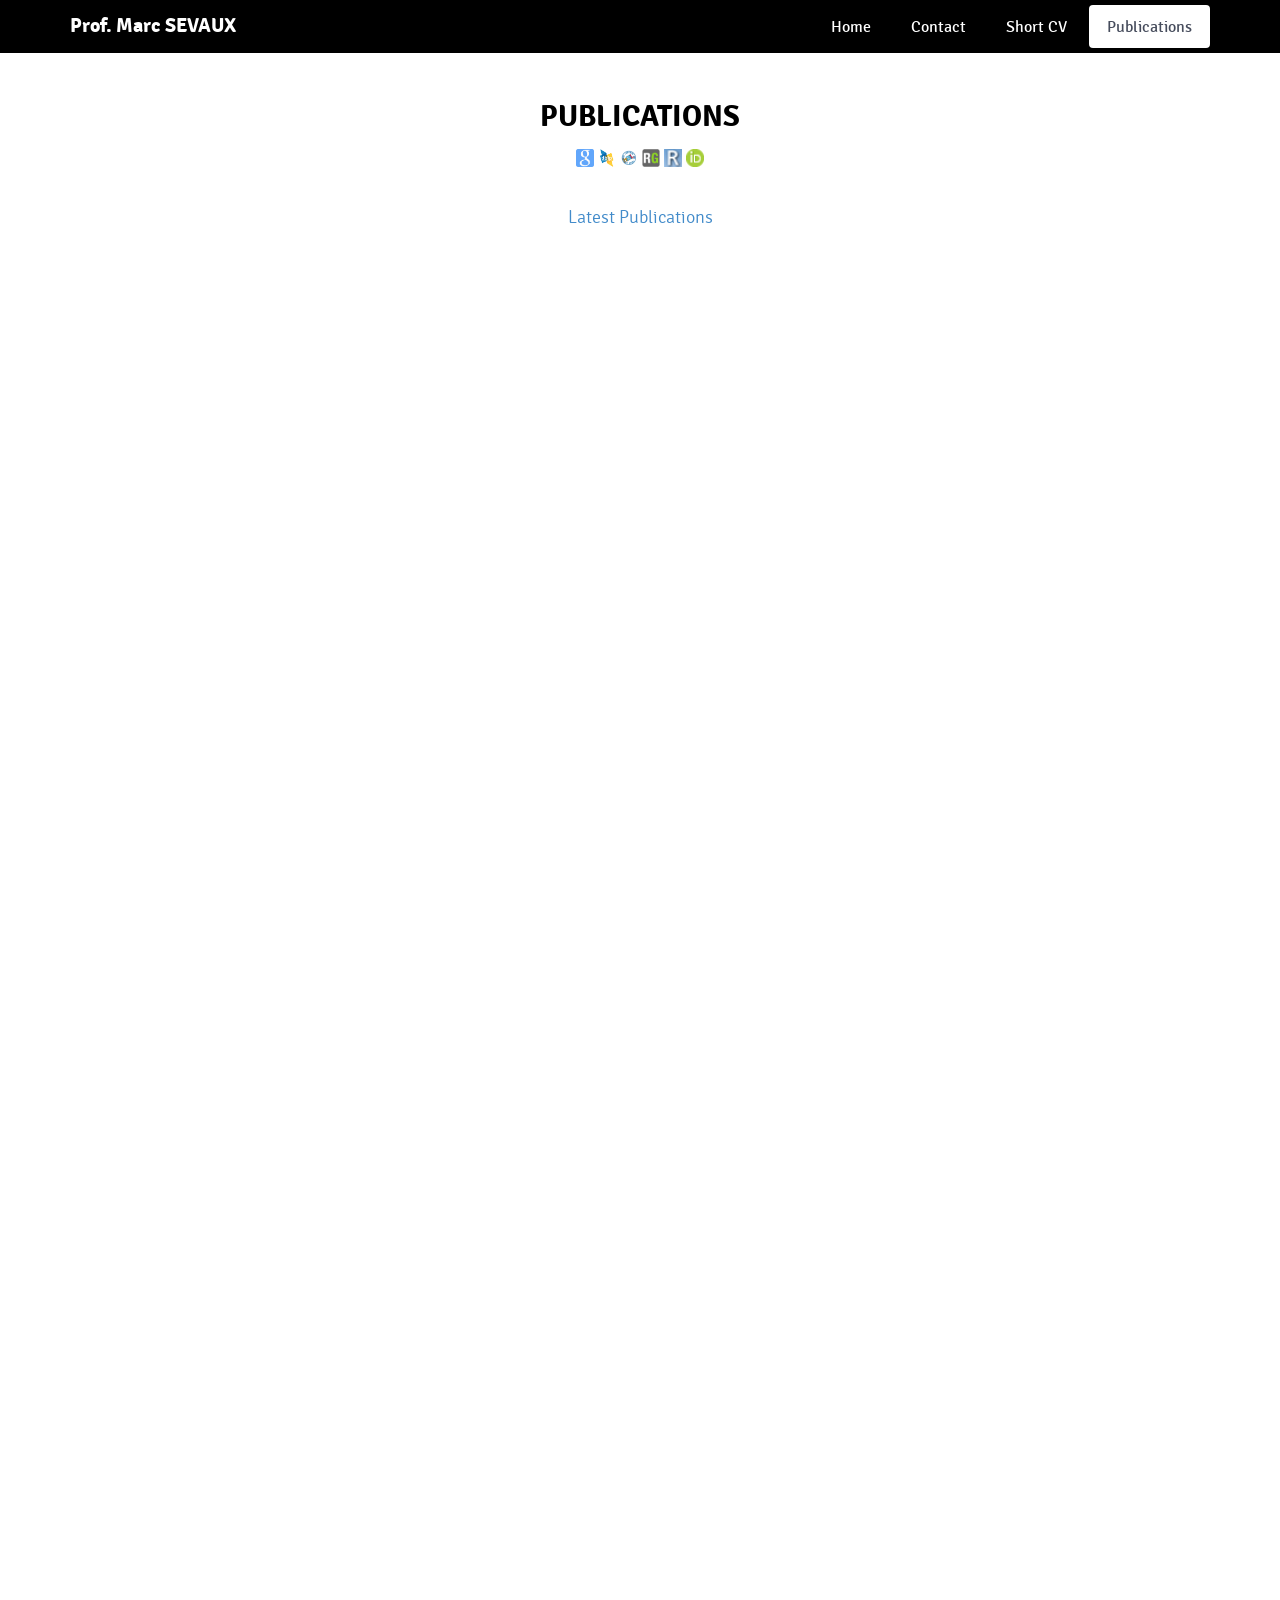
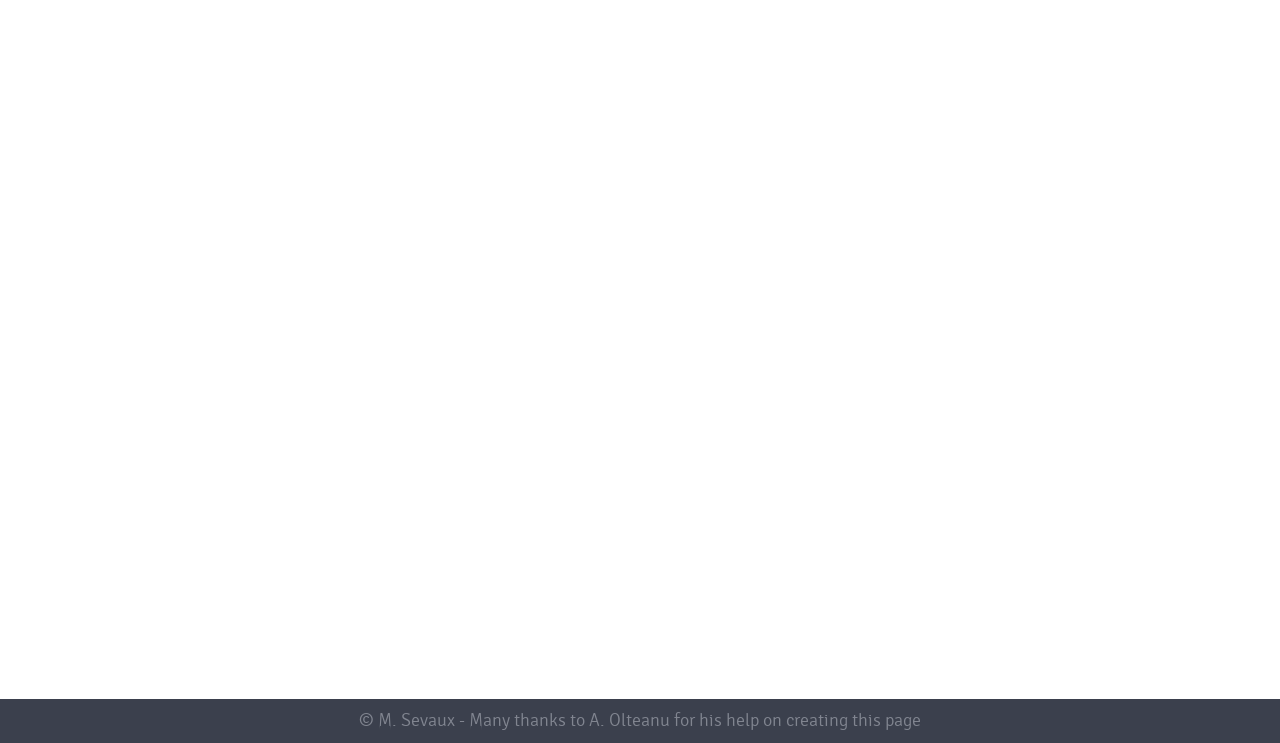
==== publications.html @ 7c914380 "Deploy static site with GitHub Pages" ====
<!DOCTYPE html>
<html lang="en">

    <head>

        <meta charset="utf-8">
        <meta http-equiv="X-UA-Compatible" content="IE=edge">
        <meta name="viewport" content="width=device-width, initial-scale=1">
        <title>Marc Sevaux (PhD)</title>

        <!-- CSS -->
        <link rel="stylesheet" href="assets/fonts/fonts.css">
        <link rel="stylesheet" href="assets/bootstrap/css/bootstrap.min.css">
        <link rel="stylesheet" href="assets/css/select2.css">
        <link rel="stylesheet" href="assets/css/gray.css">
        <link rel="stylesheet" href="assets/css/magnific-popup.css">
        <link rel="stylesheet" href="assets/css/form-elements.css">
        <link rel="stylesheet" href="assets/css/buttons.css">
        <link rel="stylesheet" href="assets/css/style.css">
        <link rel="stylesheet" href="assets/css/media-queries.css">

        <!-- HTML5 Shim and Respond.js IE8 support of HTML5 elements and media queries -->
        <!-- WARNING: Respond.js doesn't work if you view the page via file:// -->
        <!--[if lt IE 9]>
            <script src="https://oss.maxcdn.com/libs/html5shiv/3.7.0/html5shiv.js"></script>
            <script src="https://oss.maxcdn.com/libs/respond.js/1.4.2/respond.min.js"></script>
        <![endif]-->
          </head>

    <body>

		<!-- Top menu -->
		<nav>
			<div class="container">
				<div class="row">
					<div class="col-sm-4 nav-logo">
						<a href="index.html">Prof. Marc SEVAUX</a>
					</div>
					<div class="col-sm-8 nav-links">
						<a class="button-1" href="./index.html#about">Home</a>
						<a class="button-1" href="./index.html#map">Contact</a>
						<a class="button-1" href="./index.html#shortcv">Short CV</a>
						<a class="button-1 active" href="./index.html#publications">Publications</a>
						<div class="show-menu"><span></span></div>
					</div>
				</div>
			</div>
		</nav>

        
 		<!-- Publications -->
        <div class="publications-container">
	        <div class="container">
	            <div class="row">
	                <div class="col-sm-12 publications">
	                    <h2>Publications</h2>
                      <p>
                      <a href="http://scholar.google.fr/citations?hl=fr&user=kPSZuJUAAAAJ" title="Google Scholar" target="_blank"><img src="./assets/img/favicon-google-scholar.png" alt="" height="18" width="18"></a> <a href="http://www.informatik.uni-trier.de/%7Eley/pers/hd/s/Sevaux:Marc.html" title="Dblp" target="_blank"><img src="./assets/img/favicon-dblp.png" alt="" height="18" width="18"></a> <a href="https://cv.archives-ouvertes.fr/marc-sevaux" title="Hal" target="_blank"><img src="./assets/img/favicon-hal.png"alt="" height="18" width="18"></a> <a href="https://www.researchgate.net/profile/Marc_Sevaux/" title="Research Gate" target="_blank"><img src="./assets/img/favicon-research-gate.png" alt="" height="18" width="18"></a> <a href="http://www.researcherid.com/rid/B-6004-2009" title="ResearcherID" target ="_blank"><img src="./assets/img/researcherid.gif" alt="" height="18" width="18"></a> <a href="http://orcid.org/0000-0003-3855-9072" title="ORCID" target ="_blank"><img src="./assets/img/orcid.png" alt="" height="18" width="18"></a>
                      </p>
                      <p><a href="./index.html#publications" target =_blank>Latest Publications</a></p>
	                </div>
	            </div>

<iframe class="frame" seamless="seamless" frameborder="0" scrolling="yes" id="iframe"
  onload="javascript:resizeIframe(this);"
  src="https://haltools.archives-ouvertes.fr/Public/afficheRequetePubli.php?idHal=marc-sevaux&CB_ref_biblio=oui&langue=Anglais&tri_exp=annee_publi&tri_exp2=typdoc&tri_exp3=date_publi&ordre_aff=TA&Fen=Aff&css=../css/VisuCondenseSsCadre.css"
  style="height: 10000px;"></iframe>


	        </div>
        </div>
    
        <!-- Footer -->
        <footer>
	        <div class="container">
	            <div class="row">
	                <div class="col-sm-12 footer">
	                	<div class="footer-center">© M. Sevaux - Many thanks to A. Olteanu for his help on creating this page</div>
	                </div>
	            </div>
	        </div>
        </footer>
        
        <!-- Javascript -->
        <script src="assets/js/jquery-1.10.2.min.js"></script>
        <script src="assets/bootstrap/js/bootstrap.min.js"></script>
        <script src="assets/js/jquery.backstretch.min.js"></script>
        <script src="assets/js/masonry.pkgd.min.js"></script>
        <script src="assets/js/jquery.ui.map.min.js"></script>
        <script src="https://a.vimeocdn.com/js/froogaloop2.min.js"></script>
        <script src="assets/js/select2.min.js"></script>
        <script src="assets/js/jquery.gray.min.js"></script>
        <script src="assets/js/jquery.magnific-popup.min.js"></script>
        <script src="assets/js/scripts.js"></script>
        <script src="assets/js/retina-1.1.0.min.js"></script>
		<!--[if lt IE 10]>
            <script src="assets/js/placeholder.js"></script>
        <![endif]-->

    </body>

</html>
---- assets/fonts/fonts.css ----
/* Generated by Font Squirrel (http://www.fontsquirrel.com) on May 16, 2014 */



@font-face {
    font-family: 'signikabold';
    src: url('signika-bold-webfont.eot');
    src: url('signika-bold-webfont.eot?#iefix') format('embedded-opentype'),
         url('signika-bold-webfont.woff') format('woff'),
         url('signika-bold-webfont.ttf') format('truetype'),
         url('signika-bold-webfont.svg#signikabold') format('svg');
    font-weight: normal;
    font-style: normal;

}




@font-face {
    font-family: 'signikalight';
    src: url('signika-light-webfont.eot');
    src: url('signika-light-webfont.eot?#iefix') format('embedded-opentype'),
         url('signika-light-webfont.woff') format('woff'),
         url('signika-light-webfont.ttf') format('truetype'),
         url('signika-light-webfont.svg#signikalight') format('svg');
    font-weight: normal;
    font-style: normal;

}




@font-face {
    font-family: 'signikaregular';
    src: url('signika-regular-webfont.eot');
    src: url('signika-regular-webfont.eot?#iefix') format('embedded-opentype'),
         url('signika-regular-webfont.woff') format('woff'),
         url('signika-regular-webfont.ttf') format('truetype'),
         url('signika-regular-webfont.svg#signikaregular') format('svg');
    font-weight: normal;
    font-style: normal;

}




@font-face {
    font-family: 'signikasemibold';
    src: url('signika-semibold-webfont.eot');
    src: url('signika-semibold-webfont.eot?#iefix') format('embedded-opentype'),
         url('signika-semibold-webfont.woff') format('woff'),
         url('signika-semibold-webfont.ttf') format('truetype'),
         url('signika-semibold-webfont.svg#signikasemibold') format('svg');
    font-weight: normal;
    font-style: normal;

}
---- assets/css/select2.css ----
/*
Version: 3.4.8 Timestamp: Thu May  1 09:50:32 EDT 2014
*/
.select2-container {
    margin: 0;
    position: relative;
    display: inline-block;
    /* inline-block for ie7 */
    zoom: 1;
    *display: inline;
    vertical-align: middle;
}

.select2-container,
.select2-drop,
.select2-search,
.select2-search input {
  /*
    Force border-box so that % widths fit the parent
    container without overlap because of margin/padding.
    More Info : http://www.quirksmode.org/css/box.html
  */
  -webkit-box-sizing: border-box; /* webkit */
     -moz-box-sizing: border-box; /* firefox */
          box-sizing: border-box; /* css3 */
}

.select2-container .select2-choice {
    display: block;
    height: 26px;
    padding: 0 0 0 8px;
    overflow: hidden;
    position: relative;

    border: 1px solid #aaa;
    white-space: nowrap;
    line-height: 26px;
    color: #444;
    text-decoration: none;

    border-radius: 4px;

    background-clip: padding-box;

    -webkit-touch-callout: none;
      -webkit-user-select: none;
         -moz-user-select: none;
          -ms-user-select: none;
              user-select: none;

    background-color: #fff;
    background-image: -webkit-gradient(linear, left bottom, left top, color-stop(0, #eee), color-stop(0.5, #fff));
    background-image: -webkit-linear-gradient(center bottom, #eee 0%, #fff 50%);
    background-image: -moz-linear-gradient(center bottom, #eee 0%, #fff 50%);
    filter: progid:DXImageTransform.Microsoft.gradient(startColorstr = '#ffffff', endColorstr = '#eeeeee', GradientType = 0);
    background-image: linear-gradient(to top, #eee 0%, #fff 50%);
}

.select2-container.select2-drop-above .select2-choice {
    border-bottom-color: #aaa;

    border-radius: 0 0 4px 4px;

    background-image: -webkit-gradient(linear, left bottom, left top, color-stop(0, #eee), color-stop(0.9, #fff));
    background-image: -webkit-linear-gradient(center bottom, #eee 0%, #fff 90%);
    background-image: -moz-linear-gradient(center bottom, #eee 0%, #fff 90%);
    filter: progid:DXImageTransform.Microsoft.gradient(startColorstr='#ffffff', endColorstr='#eeeeee', GradientType=0);
    background-image: linear-gradient(to bottom, #eee 0%, #fff 90%);
}

.select2-container.select2-allowclear .select2-choice .select2-chosen {
    margin-right: 42px;
}

.select2-container .select2-choice > .select2-chosen {
    margin-right: 26px;
    display: block;
    overflow: hidden;

    white-space: nowrap;

    text-overflow: ellipsis;
    float: none;
    width: auto;
}

.select2-container .select2-choice abbr {
    display: none;
    width: 12px;
    height: 12px;
    position: absolute;
    right: 24px;
    top: 8px;

    font-size: 1px;
    text-decoration: none;

    border: 0;
    background: url('../img/select2.png') right top no-repeat;
    cursor: pointer;
    outline: 0;
}

.select2-container.select2-allowclear .select2-choice abbr {
    display: inline-block;
}

.select2-container .select2-choice abbr:hover {
    background-position: right -11px;
    cursor: pointer;
}

.select2-drop-mask {
    border: 0;
    margin: 0;
    padding: 0;
    position: fixed;
    left: 0;
    top: 0;
    min-height: 100%;
    min-width: 100%;
    height: auto;
    width: auto;
    opacity: 0;
    z-index: 9998;
    /* styles required for IE to work */
    background-color: #fff;
    filter: alpha(opacity=0);
}

.select2-drop {
    width: 100%;
    margin-top: -1px;
    position: absolute;
    z-index: 9999;
    top: 100%;

    background: #fff;
    color: #000;
    border: 1px solid #aaa;
    border-top: 0;

    border-radius: 0 0 4px 4px;

    -webkit-box-shadow: 0 4px 5px rgba(0, 0, 0, .15);
            box-shadow: 0 4px 5px rgba(0, 0, 0, .15);
}

.select2-drop.select2-drop-above {
    margin-top: 1px;
    border-top: 1px solid #aaa;
    border-bottom: 0;

    border-radius: 4px 4px 0 0;

    -webkit-box-shadow: 0 -4px 5px rgba(0, 0, 0, .15);
            box-shadow: 0 -4px 5px rgba(0, 0, 0, .15);
}

.select2-drop-active {
    border: 1px solid #5897fb;
    border-top: none;
}

.select2-drop.select2-drop-above.select2-drop-active {
    border-top: 1px solid #5897fb;
}

.select2-drop-auto-width {
    border-top: 1px solid #aaa;
    width: auto;
}

.select2-drop-auto-width .select2-search {
    padding-top: 4px;
}

.select2-container .select2-choice .select2-arrow {
    display: inline-block;
    width: 18px;
    height: 100%;
    position: absolute;
    right: 0;
    top: 0;

    border-left: 1px solid #aaa;
    border-radius: 0 4px 4px 0;

    background-clip: padding-box;

    background: #ccc;
    background-image: -webkit-gradient(linear, left bottom, left top, color-stop(0, #ccc), color-stop(0.6, #eee));
    background-image: -webkit-linear-gradient(center bottom, #ccc 0%, #eee 60%);
    background-image: -moz-linear-gradient(center bottom, #ccc 0%, #eee 60%);
    filter: progid:DXImageTransform.Microsoft.gradient(startColorstr = '#eeeeee', endColorstr = '#cccccc', GradientType = 0);
    background-image: linear-gradient(to top, #ccc 0%, #eee 60%);
}

.select2-container .select2-choice .select2-arrow b {
    display: block;
    width: 100%;
    height: 100%;
    background: url('../img/select2.png') no-repeat 0 1px;
}

.select2-search {
    display: inline-block;
    width: 100%;
    min-height: 26px;
    margin: 0;
    padding-left: 4px;
    padding-right: 4px;

    position: relative;
    z-index: 10000;

    white-space: nowrap;
}

.select2-search input {
    width: 100%;
    height: auto !important;
    min-height: 26px;
    padding: 4px 20px 4px 5px;
    margin: 0;

    outline: 0;
    font-family: sans-serif;
    font-size: 1em;

    border: 1px solid #aaa;
    border-radius: 0;

    -webkit-box-shadow: none;
            box-shadow: none;

    background: #fff url('../img/select2.png') no-repeat 100% -22px;
    background: url('../img/select2.png') no-repeat 100% -22px, -webkit-gradient(linear, left bottom, left top, color-stop(0.85, #fff), color-stop(0.99, #eee));
    background: url('../img/select2.png') no-repeat 100% -22px, -webkit-linear-gradient(center bottom, #fff 85%, #eee 99%);
    background: url('../img/select2.png') no-repeat 100% -22px, -moz-linear-gradient(center bottom, #fff 85%, #eee 99%);
    background: url('../img/select2.png') no-repeat 100% -22px, linear-gradient(to bottom, #fff 85%, #eee 99%) 0 0;
}

.select2-drop.select2-drop-above .select2-search input {
    margin-top: 4px;
}

.select2-search input.select2-active {
    background: #fff url('../img/select2-spinner.gif') no-repeat 100%;
    background: url('../img/select2-spinner.gif') no-repeat 100%, -webkit-gradient(linear, left bottom, left top, color-stop(0.85, #fff), color-stop(0.99, #eee));
    background: url('../img/select2-spinner.gif') no-repeat 100%, -webkit-linear-gradient(center bottom, #fff 85%, #eee 99%);
    background: url('../img/select2-spinner.gif') no-repeat 100%, -moz-linear-gradient(center bottom, #fff 85%, #eee 99%);
    background: url('../img/select2-spinner.gif') no-repeat 100%, linear-gradient(to bottom, #fff 85%, #eee 99%) 0 0;
}

.select2-container-active .select2-choice,
.select2-container-active .select2-choices {
    border: 1px solid #5897fb;
    outline: none;
//
    -webkit-box-shadow: 0 0 5px rgba(0, 0, 0, .3);
            box-shadow: 0 0 5px rgba(0, 0, 0, .3);
}

.select2-dropdown-open .select2-choice {
    border-bottom-color: transparent;
    -webkit-box-shadow: 0 1px 0 #fff inset;
            box-shadow: 0 1px 0 #fff inset;

    border-bottom-left-radius: 0;
    border-bottom-right-radius: 0;

    background-color: #eee;
    background-image: -webkit-gradient(linear, left bottom, left top, color-stop(0, #fff), color-stop(0.5, #eee));
    background-image: -webkit-linear-gradient(center bottom, #fff 0%, #eee 50%);
    background-image: -moz-linear-gradient(center bottom, #fff 0%, #eee 50%);
    filter: progid:DXImageTransform.Microsoft.gradient(startColorstr='#eeeeee', endColorstr='#ffffff', GradientType=0);
    background-image: linear-gradient(to top, #fff 0%, #eee 50%);
}

.select2-dropdown-open.select2-drop-above .select2-choice,
.select2-dropdown-open.select2-drop-above .select2-choices {
    border: 1px solid #5897fb;
    border-top-color: transparent;

    background-image: -webkit-gradient(linear, left top, left bottom, color-stop(0, #fff), color-stop(0.5, #eee));
    background-image: -webkit-linear-gradient(center top, #fff 0%, #eee 50%);
    background-image: -moz-linear-gradient(center top, #fff 0%, #eee 50%);
    filter: progid:DXImageTransform.Microsoft.gradient(startColorstr='#eeeeee', endColorstr='#ffffff', GradientType=0);
    background-image: linear-gradient(to bottom, #fff 0%, #eee 50%);
}

.select2-dropdown-open .select2-choice .select2-arrow {
    background: transparent;
    border-left: none;
    filter: none;
}
.select2-dropdown-open .select2-choice .select2-arrow b {
    background-position: -18px 1px;
}

.select2-hidden-accessible {
    border: 0;
    clip: rect(0 0 0 0);
    height: 1px;
    margin: -1px;
    overflow: hidden;
    padding: 0;
    position: absolute;
    width: 1px;
}

/* results */
.select2-results {
    max-height: 200px;
    padding: 0 0 0 4px;
    margin: 4px 4px 4px 0;
    position: relative;
    overflow-x: hidden;
    overflow-y: auto;
    -webkit-tap-highlight-color: rgba(0, 0, 0, 0);
}

.select2-results ul.select2-result-sub {
    margin: 0;
    padding-left: 0;
}

.select2-results li {
    list-style: none;
    display: list-item;
    background-image: none;
}

.select2-results li.select2-result-with-children > .select2-result-label {
    font-weight: bold;
}

.select2-results .select2-result-label {
    padding: 3px 7px 4px;
    margin: 0;
    cursor: pointer;

    min-height: 1em;

    -webkit-touch-callout: none;
      -webkit-user-select: none;
         -moz-user-select: none;
          -ms-user-select: none;
              user-select: none;
}

.select2-results-dept-1 .select2-result-label { padding-left: 20px }
.select2-results-dept-2 .select2-result-label { padding-left: 40px }
.select2-results-dept-3 .select2-result-label { padding-left: 60px }
.select2-results-dept-4 .select2-result-label { padding-left: 80px }
.select2-results-dept-5 .select2-result-label { padding-left: 100px }
.select2-results-dept-6 .select2-result-label { padding-left: 110px }
.select2-results-dept-7 .select2-result-label { padding-left: 120px }

.select2-results .select2-highlighted {
    background: #3875d7;
    color: #fff;
}

.select2-results li em {
    background: #feffde;
    font-style: normal;
}

.select2-results .select2-highlighted em {
    background: transparent;
}

.select2-results .select2-highlighted ul {
    background: #fff;
    color: #000;
}


.select2-results .select2-no-results,
.select2-results .select2-searching,
.select2-results .select2-selection-limit {
    background: #f4f4f4;
    display: list-item;
    padding-left: 5px;
}

/*
disabled look for disabled choices in the results dropdown
*/
.select2-results .select2-disabled.select2-highlighted {
    color: #666;
    background: #f4f4f4;
    display: list-item;
    cursor: default;
}
.select2-results .select2-disabled {
  background: #f4f4f4;
  display: list-item;
  cursor: default;
}

.select2-results .select2-selected {
    display: none;
}

.select2-more-results.select2-active {
    background: #f4f4f4 url('../img/select2-spinner.gif') no-repeat 100%;
}

.select2-more-results {
    background: #f4f4f4;
    display: list-item;
}

/* disabled styles */

.select2-container.select2-container-disabled .select2-choice {
    background-color: #f4f4f4;
    background-image: none;
    border: 1px solid #ddd;
    cursor: default;
}

.select2-container.select2-container-disabled .select2-choice .select2-arrow {
    background-color: #f4f4f4;
    background-image: none;
    border-left: 0;
}

.select2-container.select2-container-disabled .select2-choice abbr {
    display: none;
}


/* multiselect */

.select2-container-multi .select2-choices {
    height: auto !important;
    height: 1%;
    margin: 0;
    padding: 0;
    position: relative;

    border: 1px solid #aaa;
    cursor: text;
    overflow: hidden;

    background-color: #fff;
    background-image: -webkit-gradient(linear, 0% 0%, 0% 100%, color-stop(1%, #eee), color-stop(15%, #fff));
    background-image: -webkit-linear-gradient(top, #eee 1%, #fff 15%);
    background-image: -moz-linear-gradient(top, #eee 1%, #fff 15%);
    background-image: linear-gradient(to bottom, #eee 1%, #fff 15%);
}

.select2-locked {
  padding: 3px 5px 3px 5px !important;
}

.select2-container-multi .select2-choices {
    min-height: 26px;
}

.select2-container-multi.select2-container-active .select2-choices {
    border: 1px solid #5897fb;
    outline: none;

    -webkit-box-shadow: 0 0 5px rgba(0, 0, 0, .3);
            box-shadow: 0 0 5px rgba(0, 0, 0, .3);
}
.select2-container-multi .select2-choices li {
    float: left;
    list-style: none;
}
html[dir="rtl"] .select2-container-multi .select2-choices li
{
    float: right;
}
.select2-container-multi .select2-choices .select2-search-field {
    margin: 0;
    padding: 0;
    white-space: nowrap;
}

.select2-container-multi .select2-choices .select2-search-field input {
    padding: 5px;
    margin: 1px 0;

    font-family: sans-serif;
    font-size: 100%;
    color: #666;
    outline: 0;
    border: 0;
    -webkit-box-shadow: none;
            box-shadow: none;
    background: transparent !important;
}

.select2-container-multi .select2-choices .select2-search-field input.select2-active {
    background: #fff url('../img/select2-spinner.gif') no-repeat 100% !important;
}

.select2-default {
    color: #999 !important;
}

.select2-container-multi .select2-choices .select2-search-choice {
    padding: 3px 5px 3px 18px;
    margin: 3px 0 3px 5px;
    position: relative;

    line-height: 13px;
    color: #333;
    cursor: default;
    border: 1px solid #aaaaaa;

    border-radius: 3px;

    -webkit-box-shadow: 0 0 2px #fff inset, 0 1px 0 rgba(0, 0, 0, 0.05);
            box-shadow: 0 0 2px #fff inset, 0 1px 0 rgba(0, 0, 0, 0.05);

    background-clip: padding-box;

    -webkit-touch-callout: none;
      -webkit-user-select: none;
         -moz-user-select: none;
          -ms-user-select: none;
              user-select: none;

    background-color: #e4e4e4;
    filter: progid:DXImageTransform.Microsoft.gradient(startColorstr='#eeeeee', endColorstr='#f4f4f4', GradientType=0);
    background-image: -webkit-gradient(linear, 0% 0%, 0% 100%, color-stop(20%, #f4f4f4), color-stop(50%, #f0f0f0), color-stop(52%, #e8e8e8), color-stop(100%, #eee));
    background-image: -webkit-linear-gradient(top, #f4f4f4 20%, #f0f0f0 50%, #e8e8e8 52%, #eee 100%);
    background-image: -moz-linear-gradient(top, #f4f4f4 20%, #f0f0f0 50%, #e8e8e8 52%, #eee 100%);
    background-image: linear-gradient(to top, #f4f4f4 20%, #f0f0f0 50%, #e8e8e8 52%, #eee 100%);
}
html[dir="rtl"] .select2-container-multi .select2-choices .select2-search-choice
{
    margin-left: 0;
    margin-right: 5px;
}
.select2-container-multi .select2-choices .select2-search-choice .select2-chosen {
    cursor: default;
}
.select2-container-multi .select2-choices .select2-search-choice-focus {
    background: #d4d4d4;
}

.select2-search-choice-close {
    display: block;
    width: 12px;
    height: 13px;
    position: absolute;
    right: 3px;
    top: 4px;

    font-size: 1px;
    outline: none;
    background: url('../img/select2.png') right top no-repeat;
}
html[dir="rtl"] .select2-search-choice-close {
    right: auto;
    left: 3px;
}

.select2-container-multi .select2-search-choice-close {
    left: 3px;
}

.select2-container-multi .select2-choices .select2-search-choice .select2-search-choice-close:hover {
  background-position: right -11px;
}
.select2-container-multi .select2-choices .select2-search-choice-focus .select2-search-choice-close {
    background-position: right -11px;
}

/* disabled styles */
.select2-container-multi.select2-container-disabled .select2-choices {
    background-color: #f4f4f4;
    background-image: none;
    border: 1px solid #ddd;
    cursor: default;
}

.select2-container-multi.select2-container-disabled .select2-choices .select2-search-choice {
    padding: 3px 5px 3px 5px;
    border: 1px solid #ddd;
    background-image: none;
    background-color: #f4f4f4;
}

.select2-container-multi.select2-container-disabled .select2-choices .select2-search-choice .select2-search-choice-close {    display: none;
    background: none;
}
/* end multiselect */


.select2-result-selectable .select2-match,
.select2-result-unselectable .select2-match {
    text-decoration: underline;
}

.select2-offscreen, .select2-offscreen:focus {
    clip: rect(0 0 0 0) !important;
    width: 1px !important;
    height: 1px !important;
    border: 0 !important;
    margin: 0 !important;
    padding: 0 !important;
    overflow: hidden !important;
    position: absolute !important;
    outline: 0 !important;
    left: 0px !important;
    top: 0px !important;
}

.select2-display-none {
    display: none;
}

.select2-measure-scrollbar {
    position: absolute;
    top: -10000px;
    left: -10000px;
    width: 100px;
    height: 100px;
    overflow: scroll;
}

/* Retina-ize icons */

@media only screen and (-webkit-min-device-pixel-ratio: 1.5), only screen and (min-resolution: 2dppx)  {
    .select2-search input,
    .select2-search-choice-close,
    .select2-container .select2-choice abbr,
    .select2-container .select2-choice .select2-arrow b {
        background-image: url('../img/select2x2.png') !important;
        background-repeat: no-repeat !important;
        background-size: 60px 40px !important;
    }

    .select2-search input {
        background-position: 100% -21px !important;
    }
}
---- assets/css/gray.css ----
.grayscale {
  /* Firefox 10+, Firefox on Android */
  filter: url("data:image/svg+xml;utf8,<svg xmlns='http://www.w3.org/2000/svg'><filter id='grayscale'><feColorMatrix type='matrix' values='0.3333 0.3333 0.3333 0 0 0.3333 0.3333 0.3333 0 0 0.3333 0.3333 0.3333 0 0 0 0 0 1 0'/></filter></svg>#grayscale");

  /* IE 6-9 */
  filter: gray;

  /*
    Chrome 19+,
    Safari 6+,
    Safari 6+ iOS,
    Opera 15+
  */
  -webkit-filter: grayscale(100%);
}

.grayscale.grayscale-fade {
  -webkit-transition: -webkit-filter .5s;
}

.grayscale.grayscale-fade:hover {
  -webkit-filter: grayscale(0%);
  filter: none;
}

.grayscale-replaced.grayscale-fade svg {
  opacity: 1;
  -webkit-transition: opacity .5s ease;
  transition: opacity .5s ease;
}

.grayscale-replaced.grayscale-fade:hover svg {
  opacity: 0;
}
---- assets/css/form-elements.css ----
/***** Custom select *****/

.custom-select {
	width: 370px;
	height: 62px;
	font-family: 'signikalight', sans-serif;
	font-size: 20px;
	color: #9ea0a6;
	text-align: left;
}

.select2-container .select2-choice {
	height: 62px;
	padding-left: 7px;
	line-height: 62px;
	background: #fff;
	filter: none;
	border: 0;
	-moz-box-shadow: 0 2px 0 0 rgba(8, 8, 8, 0.4);
	-webkit-box-shadow: 0 2px 0 0 rgba(8, 8, 8, 0.4);
	box-shadow: 0 2px 0 0 rgba(8, 8, 8, 0.4);
	color: #9ea0a6;
}

.select2-dropdown-open.select2-drop-above .select2-choice, .select2-dropdown-open.select2-drop-above .select2-choices {
	background: #fff;
	filter: none;
	border: 0;
}

.select2-drop {
	-moz-box-shadow: 0 2px 0 0 rgba(8, 8, 8, 0.4);
	-webkit-box-shadow: 0 2px 0 0 rgba(8, 8, 8, 0.4);
	box-shadow: 0 2px 0 0 rgba(8, 8, 8, 0.4);
}

.select2-drop-active { padding: 0 0 7px 0; background: #fff url(../img/options-bg.png) repeat-y right top; border: 0; }

.select2-drop.select2-drop-above {
	-moz-box-shadow: 0 -2px 0 0 rgba(8, 8, 8, 0.4);
	-webkit-box-shadow: 0 -2px 0 0 rgba(8, 8, 8, 0.4);
	box-shadow: 0 -2px 0 0 rgba(8, 8, 8, 0.4);
}

.select2-drop.select2-drop-above.select2-drop-active { padding: 7px 0 0 0; border: 0; }

.select2-container .select2-choice > .select2-chosen { margin-right: 70px; }

.select2-container .select2-choice .select2-arrow {
	width: 62px;
	background: #ff9e21;
	filter: none;
	border: 0;
}

.select2-container .select2-choice .select2-arrow b { background: url(../img/icons/select-arrow.png) no-repeat 22px 24px; }

.select2-dropdown-open .select2-choice .select2-arrow { border-radius: 0 4px 0 0; }
.select2-dropdown-open.select2-drop-above .select2-choice .select2-arrow { border-radius: 0 0 4px 0; }

.select2-results {
	max-height: 230px;
	margin: 0 66px 0 0;
	padding: 0;
	font-family: 'signikalight', sans-serif;
	font-size: 20px;
	color: #9ea0a6;
	text-align: left;
}

.select2-results .select2-highlighted { background: #fff; color: #ff9e21; }

.custom-select-image {
	display: inline-block;
	width: 24px;
	height: 24px;
	margin: 7px 18px 7px 12px;
	vertical-align: middle;
}
.custom-select-image.custom-select-image-web-design { background: url(../img/icons/web-design.png) center center no-repeat; }
.custom-select-image.custom-select-image-image-design { background: url(../img/icons/image-design.png) center center no-repeat; }
.custom-select-image.custom-select-image-branding { background: url(../img/icons/branding.png) center center no-repeat; }
.custom-select-image.custom-select-image-dtp { background: url(../img/icons/dtp.png) center center no-repeat; }
.custom-select-image.custom-select-image-tv-campanies { background: url(../img/icons/tv-campanies.png) center center no-repeat; }


/***** Project valuation form *****/

.project-valuation-form form label {
	font-family: 'signikasemibold', sans-serif;
	font-size: 16px;
	color: #9ea0a6;
    line-height: 20px;
    text-transform: uppercase;
}

/* custom select */
.project-valuation-form .select2-container .select2-choice, 
.project-valuation-form .select2-dropdown-open.select2-drop-above .select2-choice, 
.project-valuation-form .select2-dropdown-open.select2-drop-above .select2-choices, 
.project-valuation-custom-select.select2-drop-active, 
.project-valuation-custom-select .select2-results .select2-highlighted {
	background-color: #efefef;
}

.project-valuation-form .select2-container .select2-choice, 
.project-valuation-custom-select.select2-drop, 
.project-valuation-custom-select.select2-drop.select2-drop-above {
	-moz-box-shadow: none;
	-webkit-box-shadow: none;
	box-shadow: none;
}

.project-valuation-form .select2-container .select2-choice, 
.project-valuation-custom-select .select2-results .select2-result-label {
	padding-left: 15px;
}

/* textarea */
.project-valuation-form form textarea {
	width: 100%;
	height: 153px;
	padding: 15px 20px;
	background: #efefef;
	border: 0;
	font-family: 'signikalight', sans-serif;
	font-size: 20px;
	color: #9ea0a6;
	line-height: 26px;
	text-align: left;
	-moz-border-radius: 4px;
    -webkit-border-radius: 4px;
    border-radius: 4px;
    -moz-box-shadow: none;
    -webkit-box-shadow: none;
    box-shadow: none;
    filter: none;
    -o-transition: all .3s;
    -moz-transition: all .3s;
    -webkit-transition: all .3s;
    -ms-transition: all .3s;
    transition: all .3s;
}

.project-valuation-form form textarea:focus {
	outline: 0;
	background: #f0fffb;
    border: 2px solid #ff9e21;
    color: #ff9e21;
    -moz-box-shadow: none;
    -webkit-box-shadow: none;
    box-shadow: none;
    filter: none;
}

/* project examples */
.project-valuation-form form .project-valuation-examples {
	width: 100%;
	padding: 5px 20px;
	background: #efefef;
	overflow: hidden;
	-moz-border-radius: 4px;
    -webkit-border-radius: 4px;
    border-radius: 4px;
    -o-transition: all .3s;
    -moz-transition: all .3s;
    -webkit-transition: all .3s;
    -ms-transition: all .3s;
    transition: all .3s;
}
.project-valuation-form form .project-valuation-examples.active { background: #f0fffb; border: 2px solid #ff9e21; }

.project-valuation-form form .project-valuation-examples label {
	float: left;
	clear: left;
	width: 5%;
	height: 47px;
	margin: 0;
	padding: 10px 0;
	border-bottom: 1px solid #d5d5d5;
	font-family: 'signikalight', sans-serif;
	font-size: 20px;
	color: #9ea0a6;
	line-height: 26px;
	font-weight: normal;
}
.project-valuation-form form .project-valuation-examples label.active { border-color: #ff9e21; color: #ff9e21; }

.project-valuation-form form input[type="text"] {
	float: left;
	width: 95%;
	height: 47px;
	margin: 0;
    padding: 10px 0;
    background: #efefef;
    border: 0;
    border-bottom: 1px solid #d5d5d5;
    font-family: 'signikalight', sans-serif;
	font-size: 20px;
	color: #9ea0a6;
	line-height: 26px;
	text-align: left;
    -moz-box-shadow: none;
    -webkit-box-shadow: none;
    box-shadow: none;
    filter: none;
    -o-transition: all .3s;
    -moz-transition: all .3s;
    -webkit-transition: all .3s;
    -ms-transition: all .3s;
    transition: all .3s;
}
.project-valuation-form form input[type="text"]:last-child,
.project-valuation-form form input[type="text"]:last-child:focus,
.project-valuation-form form input[type="text"].active:last-child,
.project-valuation-form form .project-valuation-examples label.project-valuation-example-last-label { border: 0; }

.project-valuation-form form input[type="text"]:focus, 
.project-valuation-form form input[type="text"].active {
	outline: 0;
    background: #f0fffb;
    border: 0;
    border-bottom: 1px solid #ff9e21;
    color: #ff9e21;
    -moz-box-shadow: none;
    -webkit-box-shadow: none;
    box-shadow: none;
    filter: none;
}

/* submit button */
.project-valuation-form form input[type="submit"], 
.project-valuation-form form input[type="submit"]:hover, 
.project-valuation-form form input[type="submit"]:active, 
.project-valuation-form form input[type="submit"]:focus {
	width: 100%;
	height: 62px;
    padding: 0;
    vertical-align: middle;
    background: #ff9e21;
    border: 0;
    font-family: 'signikaregular', sans-serif;
    font-size: 18px;
    color: #fff;
    line-height: 18px;
    text-shadow: 0 1px 0 rgba(8, 8, 8, 0.2);
    -moz-border-radius: 4px;
    -webkit-border-radius: 4px;
    border-radius: 4px;
    -moz-box-shadow: none;
    -webkit-box-shadow: none;
    box-shadow: none;
    filter: none;
}


/***** Contact us form *****/

/* text input / textarea */
.contact-us-form form input[type="text"], 
.contact-us-form form textarea {
	width: 100%;
	height: 62px;
	margin: 0;
    padding: 0 60px;
    background: #fff;
    border: 0;
    font-family: 'signikalight', sans-serif;
	font-size: 20px;
	color: #9ea0a6;
	line-height: 26px;
	text-align: left;
	-moz-border-radius: 4px;
    -webkit-border-radius: 4px;
    border-radius: 4px;
    -moz-box-shadow: 0 2px 0 0 rgba(8, 8, 8, 0.4);
	-webkit-box-shadow: 0 2px 0 0 rgba(8, 8, 8, 0.4);
	box-shadow: 0 2px 0 0 rgba(8, 8, 8, 0.4);
    filter: none;
    -o-transition: all .3s;
    -moz-transition: all .3s;
    -webkit-transition: all .3s;
    -ms-transition: all .3s;
    transition: all .3s;
}

.contact-us-form form textarea { height: 246px; padding-top: 19px; padding-bottom: 19px; }

.contact-us-form form input[type="text"]:focus, 
.contact-us-form form textarea:focus {
	outline: 0;
    background: #fff;
    border: 3px solid #ff9e21;
    color: #ff9e21;
    -moz-box-shadow: none;
    -webkit-box-shadow: none;
    box-shadow: none;
    filter: none;
}

.contact-us-form form input[type="text"]:-moz-placeholder, .contact-us-form form textarea:-moz-placeholder { color: #9ea0a6; }
.contact-us-form form input[type="text"]:-ms-input-placeholder, .contact-us-form form textarea:-ms-input-placeholder { color: #9ea0a6; }
.contact-us-form form input[type="text"]::-webkit-input-placeholder, .contact-us-form form textarea::-webkit-input-placeholder { color: #9ea0a6; }

/* label */
.contact-us-form form label {
	width: 24px;
	height: 24px;
	-o-transition: all .3s;
    -moz-transition: all .3s;
    -webkit-transition: all .3s;
    -ms-transition: all .3s;
    transition: all .3s;
}

.contact-us-form form label.contact-us-name-label { background: url(../img/icons/contact-user.png) left top no-repeat; }
.contact-us-form form label.contact-us-email-label { background: url(../img/icons/contact-email.png) left top no-repeat; }
.contact-us-form form label.contact-us-phone-label { background: url(../img/icons/contact-phone.png) left top no-repeat; }
.contact-us-form form label.contact-us-message-label { background: url(../img/icons/contact-pencil.png) left top no-repeat; }

.contact-us-form form label.contact-us-name-label.active { background: url(../img/icons/contact-user-hover.png) left top no-repeat; }
.contact-us-form form label.contact-us-email-label.active { background: url(../img/icons/contact-email-hover.png) left top no-repeat; }
.contact-us-form form label.contact-us-phone-label.active { background: url(../img/icons/contact-phone-hover.png) left top no-repeat; }
.contact-us-form form label.contact-us-message-label.active { background: url(../img/icons/contact-pencil-hover.png) left top no-repeat; }

/* submit button */
.contact-us-form form input[type="submit"], 
.contact-us-form form input[type="submit"]:hover, 
.contact-us-form form input[type="submit"]:active, 
.contact-us-form form input[type="submit"]:focus {
	width: 100%;
	height: 62px;
    padding: 0;
    vertical-align: middle;
    background: #ff9e21;
    border: 0;
    font-family: 'signikaregular', sans-serif;
    font-size: 18px;
    color: #fff;
    line-height: 18px;
    text-shadow: 0 1px 0 rgba(8, 8, 8, 0.2);
    -moz-border-radius: 4px;
    -webkit-border-radius: 4px;
    border-radius: 4px;
    -moz-box-shadow: none;
    -webkit-box-shadow: none;
    box-shadow: none;
    filter: none;
}
---- assets/css/buttons.css ----
/***** Button 1 *****/

.button-1 {
	display: inline-block;
	height: 43px;
	margin: 0;
	padding: 14px 18px 0 18px;
	font-family: 'signikaregular', sans-serif;
    font-size: 16px;
    color: #fff;
    line-height: 18px;
    text-shadow: 0 1px 0 rgba(8, 8, 8, 0.2);
}

.button-1:hover, .button-1:focus, .button-1.active {
	outline: none;
	background: #fff;
	color: #464c5c;
	text-shadow: none;
	-moz-border-radius: 4px;
    -webkit-border-radius: 4px;
    border-radius: 4px;
    -moz-box-shadow: 0 2px 0 0 rgba(8, 8, 8, 0.08);
	-webkit-box-shadow: 0 2px 0 0 rgba(8, 8, 8, 0.08);
	box-shadow: 0 2px 0 0 rgba(8, 8, 8, 0.08);
}


/***** Button 2 *****/

.button-2 {
	display: inline-block;
	vertical-align: middle;
	height: 34px;
	margin: 4px 4px 4px 4px;
    padding: 6px 10px 0 10px;
    background: #737373;
    font-family: 'signikaregular', sans-serif;
    font-size: 22px;
    color: #fff;
    line-height: 22px;
    text-shadow: 0 1px 0 rgba(8, 8, 8, 0.2);
    -moz-border-radius: 4px;
    -webkit-border-radius: 4px;
    border-radius: 4px;
}

.button-2:hover, .button-2:focus {
	background: #8acec7;
	color: #fff;
}


/***** Button 3 *****/

.portfolio-filters a {
	display: inline-block;
	height: 53px;
	margin: 5px 4px;
	padding: 19px 18px 0 18px;
	background: #b6d8d0;
	font-family: 'signikaregular', sans-serif;
    font-size: 18px;
    color: #87b0a6;
    line-height: 18px;
    -moz-border-radius: 4px;
    -webkit-border-radius: 4px;
    border-radius: 4px;
    -moz-box-shadow: 0 2px 0 0 rgba(8, 8, 8, 0.08);
	-webkit-box-shadow: 0 2px 0 0 rgba(8, 8, 8, 0.08);
	box-shadow: 0 2px 0 0 rgba(8, 8, 8, 0.08);
}

.portfolio-filters a:hover, .portfolio-filters a:focus, .portfolio-filters a.active {
	outline: none;
	background: #fff;
	color: #8acec7;
}


/***** Social button 1 *****/

.button-social-1 {
	display: inline-block;
	width: 38px;
	height: 38px;
	margin: 0 2px 0 0;
    -moz-border-radius: 5px;
    -webkit-border-radius: 5px;
    border-radius: 5px;
}

.button-social-1:hover {
	outline: none;
	background-color: #8acec7;
}

.button-social-1.button-linkedin { background: #8acec7 url(../img/icons/social/linkedin.png) center no-repeat; }
.button-social-1.button-gitlab { background: #8acec7 url(../img/icons/social/gitlab.png) center no-repeat; }
.button-social-1.button-researchgate { background: #8acec7 url(../img/icons/social/researchgate.png) center no-repeat; }


/***** Social button 2 *****/

.button-social-2 {
	display: inline-block;
	height: 47px;
	margin: 0 17px 10px 0;
	padding-left: 47px;
    -moz-border-radius: 5px;
    -webkit-border-radius: 5px;
    border-radius: 5px;
    -moz-box-shadow: 0 2px 0 0 rgba(8, 8, 8, 0.4);
	-webkit-box-shadow: 0 2px 0 0 rgba(8, 8, 8, 0.4);
	box-shadow: 0 2px 0 0 rgba(8, 8, 8, 0.4);
}

.button-social-2:hover {
	outline: none;
	background-color: #737373;
}

.button-social-2.button-linkedin { background: #737373 url(../img/icons/social/linkedin.png) 11px center no-repeat; }
.button-social-2.button-gitlab { background: #737373 url(../img/icons/social/gitlab.png) 11px center no-repeat; }
.button-social-2.button-researchgate { background: #737373 url(../img/icons/social/researchgate.png) 11px center no-repeat; }
.button-social-2.button-r { background: #737373 url(../img/icons/social/r.png) 11px center no-repeat; }
.button-social-2.button-diviz { background: #737373 url(../img/icons/social/diviz.png) 11px center no-repeat; }

.button-social-2 span {
	display: block;
	height: 47px;
	margin: 0;
	padding: 15px 17px 0 17px;
	background: #737373;
	font-family: 'signikaregular', sans-serif;
    font-size: 18px;
    color: #fff;
    line-height: 18px;
    text-shadow: 0 1px 0 rgba(8, 8, 8, 0.2);
    -moz-border-radius: 0 5px 5px 0;
    -webkit-border-radius: 0 5px 5px 0;
    border-radius: 0 5px 5px 0;
}
---- assets/css/style.css ----
body {
    background: #fff;
    text-align: center;
}

a, a:hover, a:focus {
	text-decoration: none;
    -o-transition: all .3s;
    -moz-transition: all .3s;
    -webkit-transition: all .3s;
    -ms-transition: all .3s;
    transition: all .3s;
}

img { 
  max-width: 100%; 
  vertical-align: baseline;
}

::-moz-selection { background: #ccc; color: #fff; text-shadow: none; }
::selection { background: #ccc; color: #fff; text-shadow: none; }


/***** Top menu *****/

nav {
	position: fixed;
	top: 0;
	left: 0;
	width: 100%;
	padding: 5px 0;
	background: #000;
	z-index: 99999;
}

nav .nav-links { text-align: right; }
nav .nav-logo { text-align: left; }

nav .nav-logo a {
    color: #fff;
	display: inline-block;
	font-family: 'signikabold', sans-serif;
	font-size: 20px;
	line-height: 22px;
	text-shadow: 0 2px 0 rgba(8, 8, 8, 0.2);
	padding: 10px 0;
}

nav .show-menu {
	display: none;
	margin-top: 15px;
}

nav .show-menu span {
	display: inline-block;
	width: 28px;
	height: 28px;
	background: url(../img/icons/menu.png) left top no-repeat;
	cursor: pointer;
}

/***** About *****/

.about-container {
    margin: 0 auto;
	padding: 80px 0 30px 0;
    color: #000;
}

@media (max-width: 1199px) {
.about-container {
    margin: 0 auto;
	padding: 140px 0 30px 0;
    color: #000;
}
}

@media (max-width: 991px) {
.about-container {
    margin: 0 auto;
	padding: 30px 0 30px 0;
    color: #000;
}
}

.about h2 {
	font-family: 'signikabold', sans-serif;
	font-size: 32px;
	color: #000;
	line-height: 34px;
	text-transform: uppercase;
	text-shadow: 0 2px 0 rgba(8, 8, 8, 0.2);
}


.about-box {
	margin-top: 30px;
}

.about-box h3 {
	padding: 0 0 0px 0;
	font-family: 'signikasemibold', sans-serif;
	font-size: 22px;
    color: #000;
    line-height: 24px;
}

.about-box p {
	font-family: 'signikalight', sans-serif;
	font-size: 16px;
    line-height: 22px;
    color: #000;
}

.about-box strong {
    color: #000;
}

/***** Short CV *****/

.shortcv-container {
    margin: 0 auto;
    padding: 15px 0 30px 0;
    background: #000;
    color: #fff;
}

.shortcv h2 {
	font-family: 'signikabold', sans-serif;
	font-size: 30px;
	line-height: 34px;
	text-transform: uppercase;
	text-shadow: 0 2px 0 rgba(8, 8, 8, 0.2);
}

.shortcv p {
	margin-top: 15px;
	padding: 0 120px;
    font-family: 'signikalight', sans-serif;
	font-size: 16px;
    line-height: 22px;
    text-shadow: 0 1px 0 rgba(8, 8, 8, 0.2);
}

.shortcv-box {
	margin-top: 0px;
	padding: 20px;
	border: 0px solid #e7e7e7;
	-moz-border-radius: 4px;
    -webkit-border-radius: 4px;
    border-radius: 4px;
    overflow: hidden;
}

.shortcv-box ul, .shortcv-box li {
    margin: 10px; padding: 0;
}
.shortcv-box-text {
	float: left;
	text-align: left;
    font-family: 'signikalight', sans-serif;
	font-size: 16px;
    line-height: 22px;
}

.shortcv-box-text h3 {
	margin: 0;
	padding: 0;
	font-family: 'signikabold', sans-serif;
	font-size: 22px;
	color: #a2a2a2;
	line-height: 24px;
	text-transform: uppercase;
}

.shortcv-box-text p {
	margin: 10px 0 0 0;
}

/***** Publications *****/

.publications-container {
    margin: 0 auto;
    padding: 80px 0 30px 0;
    font-family: 'signikalight', sans-serif;
	font-size: 18px;
	color: #000;
    line-height: 26px;
}

.publications h2 {
	font-family: 'signikabold', sans-serif;
	font-size: 30px;
	color: #000;
	line-height: 34px;
	text-transform: uppercase;
}

.publications h3 {
	font-family: 'signikabold', sans-serif;
	font-size: 22px;
	color: #000;
	line-height: 24px;
	text-transform: uppercase;
}

.publications p {
	margin-top: 15px;
	margin-bottom: 30px;
	padding: 0 120px;
}

.publications-articles {
	margin-top: 10px;
}

.publications-single-article {
	border-bottom: 1px solid #e0dee2;
	text-align: left;
	overflow: hidden;
}
.publications-single-article:first-child { border-top: 1px solid #e0dee2; }

.publications-single-article .publications-title a, .publications-single-article .publications-title a:hover { color: #a2a2a2; }

.publications-single-article .publications-date {
	float: left;
	width: 10%;
	padding: 23px 5px;
	font-family: 'signikaregular', sans-serif;
	font-size: 15px;
	font-style: normal;
	color: #000;
	line-height: 25px;
	text-align: left;
}

.publications-single-article .publications-date span {
	padding: 0 0 0 25px;
	background: url(../img/icons/calendar.png) left center no-repeat;
}

.publications-single-article .publications-author {
	float: left;
	width: 20%;
	padding: 23px  5px;
	font-family: 'signikaregular', sans-serif;
	font-size: 15px;
	font-style: normal;
	color: #000;
	line-height: 25px;
	text-align: right;
}

.publications-single-article .publications-author span {
	padding: 0 0 0 25px;
	background: url(../img/icons/user.png) left center no-repeat;
}

.publications-single-article .publications-title {
	float: left;
	width: 48%;
	padding: 23px 5px 0 25px;
	font-family: 'signikasemibold', sans-serif;
	font-size: 20px;
	font-style: normal;
	color: #000;
	line-height: 25px;
}

.publications-single-article .publications-journal {
	float: left;
	width: 22%;
	padding: 23px 5px;
	font-family: 'signikaregular', sans-serif;
	font-size: 15px;
	font-style: normal;
	color: #000;
	line-height: 25px;
	text-align: right;
}

.publications-single-article .publications-journal span {
	padding: 0 0 0 25px;
	background: url(../img/icons/book.png) left center no-repeat;
}

/***** Map *****/

.map-container {
	position: relative;
	min-height: 300px;
	margin: 0 auto;
}

.map {
	position: absolute;
	top: 0;
	left: 0;
	width: 100%;
	height: 300px;
}

.frame {
        width: 100%;
        overflow: hidden;
    }

.address-container {
	padding-top: 40px;
}

.address {
	width: 370px;
	height: 227px;
	padding-top: 1px;
	background: #fff;
	-moz-border-radius: 4px;
    -webkit-border-radius: 4px;
    border-radius: 4px;
    -moz-box-shadow: 0 2px 5px 0 rgba(8, 8, 8, 0.4);
	-webkit-box-shadow: 0 2px 5px 0 rgba(8, 8, 8, 0.4);
	box-shadow: 0 2px 5px 0 rgba(8, 8, 8, 0.4);
}

.address h3 {
	margin-top: 22px;
	font-family: 'signikabold', sans-serif;
	font-size: 25px;
	color: #000;
	line-height: 25px;
}

.address p {
	margin: 30px 0 0 0;
	font-family: 'signikalight', sans-serif;
	font-size: 20px;
	color: #000;
    line-height: 20px;
}

.address .address-box-social { margin-top: 35px; }

/***** Footer *****/

footer {
	margin: 0 auto;
    padding: 10px 0 10px 0;
    background: #3b404d;
    text-align: left;
}

footer .footer-center {
	font-family: 'signikalight', sans-serif;
	font-size: 18px;
	color: #818590;
    line-height: 24px;
    text-align: center;
}
---- assets/css/media-queries.css ----
@media (min-width: 992px) and (max-width: 1199px) {

	nav { padding: 5px 0 15px 0; }
	nav .nav-logo, nav .nav-links { float: none; width: auto; text-align: center; }
	nav .nav-links { margin-top: 10px; }
	
	.inner-bg { padding-top: 170px; }
	
	.portfolio-box, .portfolio-box-text-container { width: 205px; }
	
	.team-box { padding: 20px; }
	.team-box-photo { width: 120px; }
	.team-box-text { width: 291px; padding-left: 20px; }
	
	.blog-single-article .blog-title { width: 70%; padding-right: 10px; }
	.blog-single-article .blog-author { width: 19%; padding-right: 10px; }
	.blog-single-article .blog-date { width: 11%; }
	
	.slider { width: 820px; }
	.slider .carousel-control.left { left: -55px; }
	.slider .carousel-control.right { right: -55px; }
	
	.project-valuation-form form .project-valuation-form-right { width: 540px; }
	
	.contact-us-form form .contact-us-form-left { width: 370px; }
	.contact-us-form form .contact-us-form-right { width: 540px; }
	
	footer { padding: 60px 0 45px 0; text-align: center; }
	footer .footer-left, footer .footer-right { float: none; width: auto; }
	footer .footer-right { margin-top: 30px; }

}

@media (min-width: 768px) and (max-width: 991px) {

	nav { position: static; top: auto; left: auto; width: auto; z-index: auto; padding: 5px 0 15px 0; }
	nav .nav-logo, nav .nav-links { float: none; width: auto; text-align: center; }
	nav .nav-links { margin-top: 10px; }
	nav .nav-links a { display: none; width: 100%; }
	nav .show-menu { display: block; }
	
	.inner-bg { padding-top: 46px; }
	
	.portfolio p { padding: 0 40px; }
    .portfolio-box, .portfolio-box-text-container { width: 210px; }
    
    .team p { padding: 0 40px; }
    .team-box-photo { float: none; width: 140px; margin: 0 auto; }
	.team-box-text { float: none; width: auto; margin-top: 20px; padding: 0; text-align: center; }
	
	.reviews p { padding: 0 40px; }
	
	.blog p { padding: 0 40px; }
	.blog-single-article .blog-title { width: 65%; padding-right: 10px; }
	.blog-single-article .blog-author { width: 21%; padding-right: 10px; }
	.blog-single-article .blog-date { width: 14%; }
	
	.slider { width: 620px; }
	.slider .carousel-control.left { left: -50px; }
	.slider .carousel-control.right { right: -50px; }
	
	.project-valuation p { padding: 0 40px; }
	.project-valuation-form form .project-valuation-form-left { width: 300px; }
	.project-valuation-form form .project-valuation-form-left .custom-select { width: 300px; }
	.project-valuation-form form .project-valuation-form-right { width: 390px; }
	
	.address { width: 300px; }
	
	.contact-us p { padding: 0 40px; }
	.contact-us-form form .contact-us-form-left { width: 300px; }
	.contact-us-form form .contact-us-form-right { width: 390px; }
	.contact-us-form form input[type="text"], .contact-us-form form textarea { padding-right: 30px; }
	
	footer { padding: 60px 0 45px 0; text-align: center; }
	footer .footer-left, footer .footer-right { float: none; width: auto; }
	footer .footer-right { margin-top: 30px; }

}

@media (max-width: 767px) {

	nav { position: static; top: auto; left: auto; width: auto; z-index: auto; padding: 5px 0 15px 0; }
	nav .nav-logo, nav .nav-links { float: none; width: auto; text-align: center; }
	nav .nav-links { margin-top: 10px; }
	nav .nav-links a { display: none; width: 100%; }
	nav .show-menu { display: block; }
	
	.inner-bg { padding-top: 46px; }
	
	.portfolio p { padding: 0; }
    .portfolio-masonry { padding: 0; }    
    .portfolio-box { width: 100%; margin: 30px 0 0 0; padding: 0 30px; }	
	.portfolio-box-text-container { width: auto; left: 30px; right: 30px; }
	.portfolio-box-text { max-width: 540px; margin: 0 auto; }
	
	.team p { padding: 0; }
	.team-box-photo { float: none; width: 140px; margin: 0 auto; }
	.team-box-text { float: none; width: auto; margin-top: 20px; padding: 0; text-align: center; }
	.team-box-text .team-box-social { height: auto; }
	
	.reviews p { padding: 0; }
	
	.blog p { padding: 0; }
	.blog-single-article { text-align: center; }
	.blog-single-article .blog-title { float: none; width: auto; padding-bottom: 0; }
	.blog-single-article .blog-author { float: none; display: inline-block; width: auto; margin: 0 10px; }
	.blog-single-article .blog-date { float: none; display: inline-block; width: auto; margin: 0 10px; }
	
	.slider { width: 90%; }
	.slider .carousel-control.left { left: 10px; }
	.slider .carousel-control.right { right: 10px; }
	
	.project-valuation p { padding: 0; }
	.project-valuation-form form .project-valuation-form-left { float: none; width: auto; }
	.project-valuation-form form .project-valuation-form-left .custom-select { width: 100%; }
	.project-valuation-form form .project-valuation-form-right { float: none; width: auto; margin-top: 45px; }
	
	.address { width: auto; height: auto; padding: 30px; }
	.address h3 { margin: 0 0 10px 0; }
	.address p { margin-top: 0; }
	.address p br { display: none; }
	.address .address-box-social { margin-top: 15px; }
	.map-container { min-height: 480px; }
    .map { height: 480px; }
	
	.contact-us p { padding: 0; }
	.contact-us-form form .contact-us-form-left { float: none; width: auto; }
	.contact-us-form form .contact-us-form-right { float: none; width: auto; margin-top: 30px; }
	.contact-us-form form input[type="text"], .contact-us-form form textarea { padding-right: 30px; }
	
	footer { padding: 60px 0 45px 0; text-align: center; }
	footer .footer-left, footer .footer-right { float: none; width: auto; }
	footer .footer-right { margin-top: 30px; }

}

@media (max-width: 620px) {
	
	.top-content-computer-container { position: static; width: auto; height: auto; }
	.top-content-computer-container img { display: none; }
	.top-content-video { position: static; top: auto; left: auto; width: auto; height: auto; margin-top: 30px; }
	.top-content-video img { display: none; }
	.top-content-video p { display: none; }
	.top-content-video iframe { display: inline-block; position: static; top: auto; left: auto; }

    .top-content-select .custom-select { width: 100%; }
    .top-content-select a.button-2 { margin: 30px 0 0 0; }

}

@media (max-width: 500px) {
	
	.top-content-video iframe { width: 95%; }
	
}

@media (max-width: 360px) {
	
	.top-content-text h1 { font-size: 30px; line-height: 36px; }
	.top-content-text h1 span.top-content-text-big { font-size: 32px; line-height: 38px; }
	.portfolio h2, .team h2, .reviews h2, .blog h2, .project-valuation h2, .contact-us h2 { font-size: 32px; line-height: 50px; }
	
}



/* Retina-ize images/icons */

@media only screen and (-webkit-min-device-pixel-ratio: 1.5), only screen and (min-resolution: 2dppx) {
	
	/* custom select */
    .select2-container .select2-choice .select2-arrow b {
        background-image: url(../img/icons/select-arrow@2x.png) !important; background-repeat: no-repeat !important; background-size: 18px 13px !important;
    }
    
    /* show menu */
    nav .show-menu span {
    	background-image: url(../img/icons/menu@2x.png) !important; background-repeat: no-repeat !important; background-size: 28px 28px !important;
    }
    
}
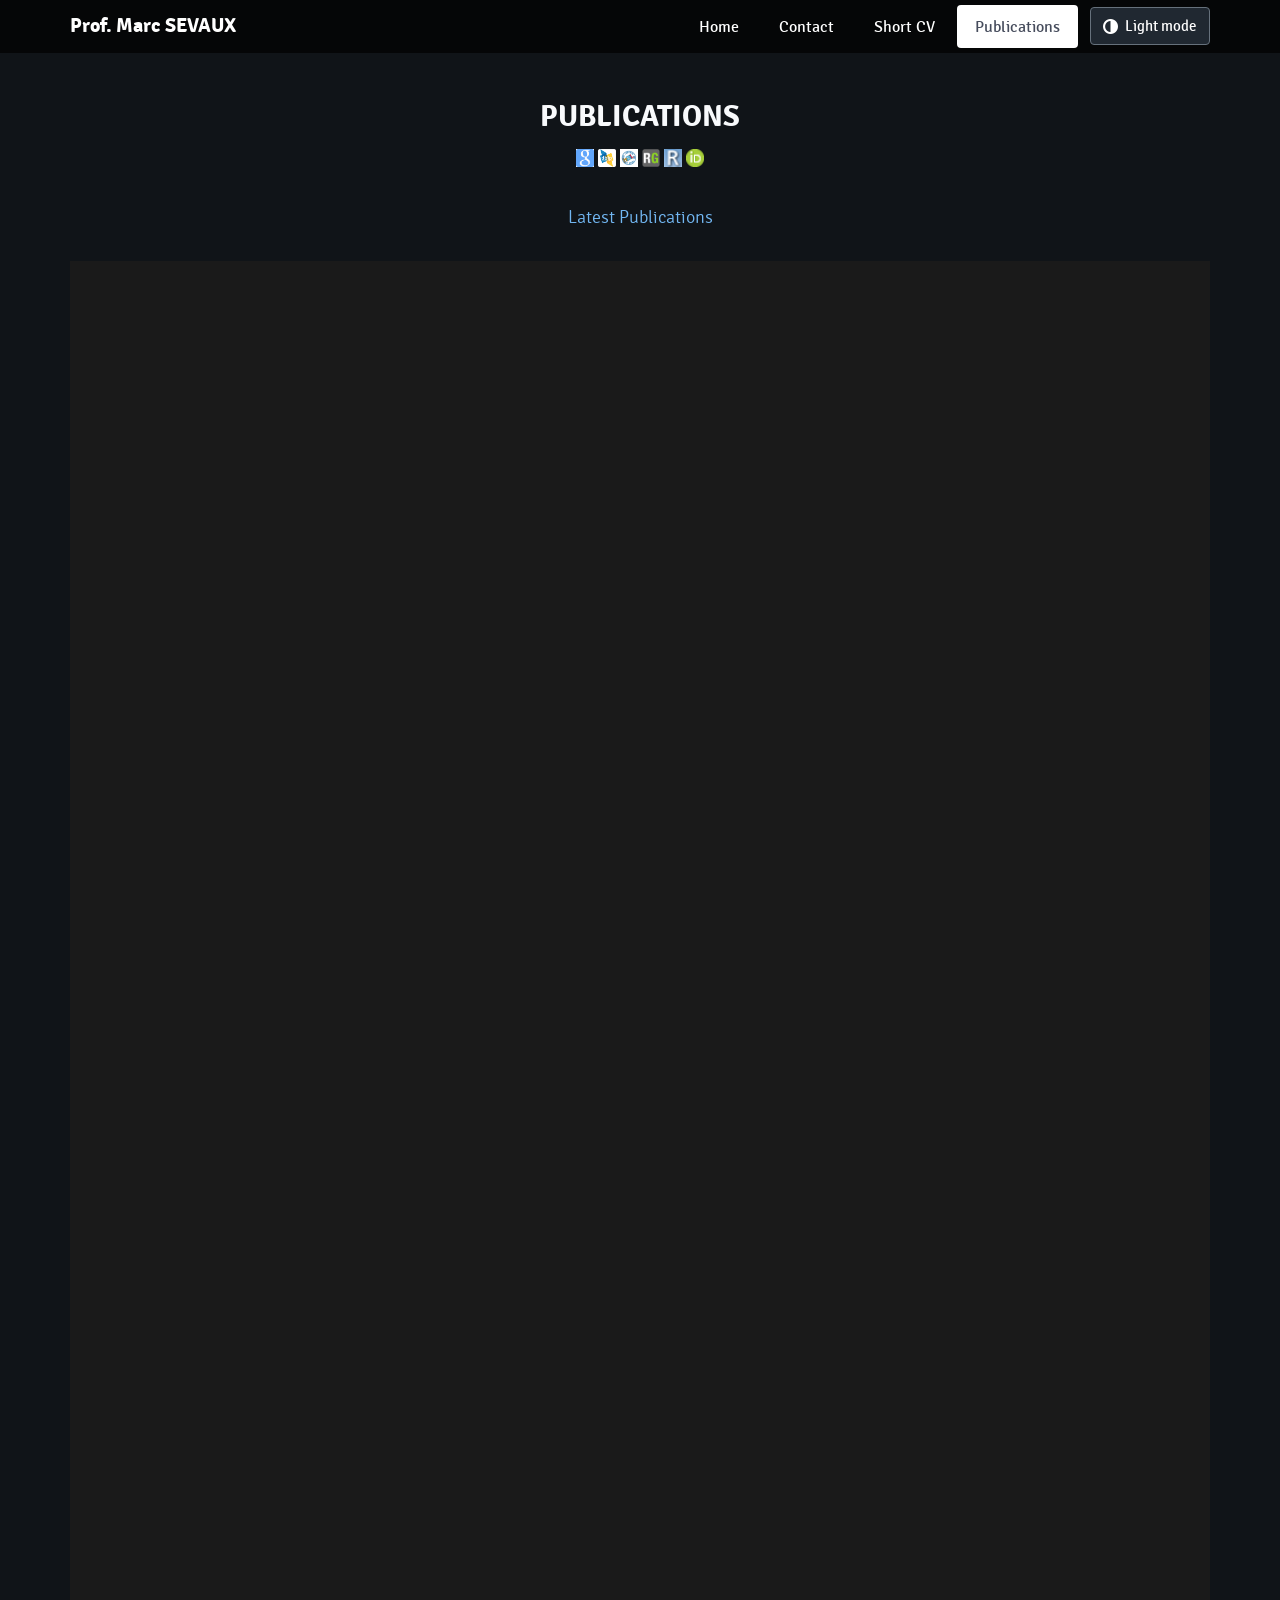
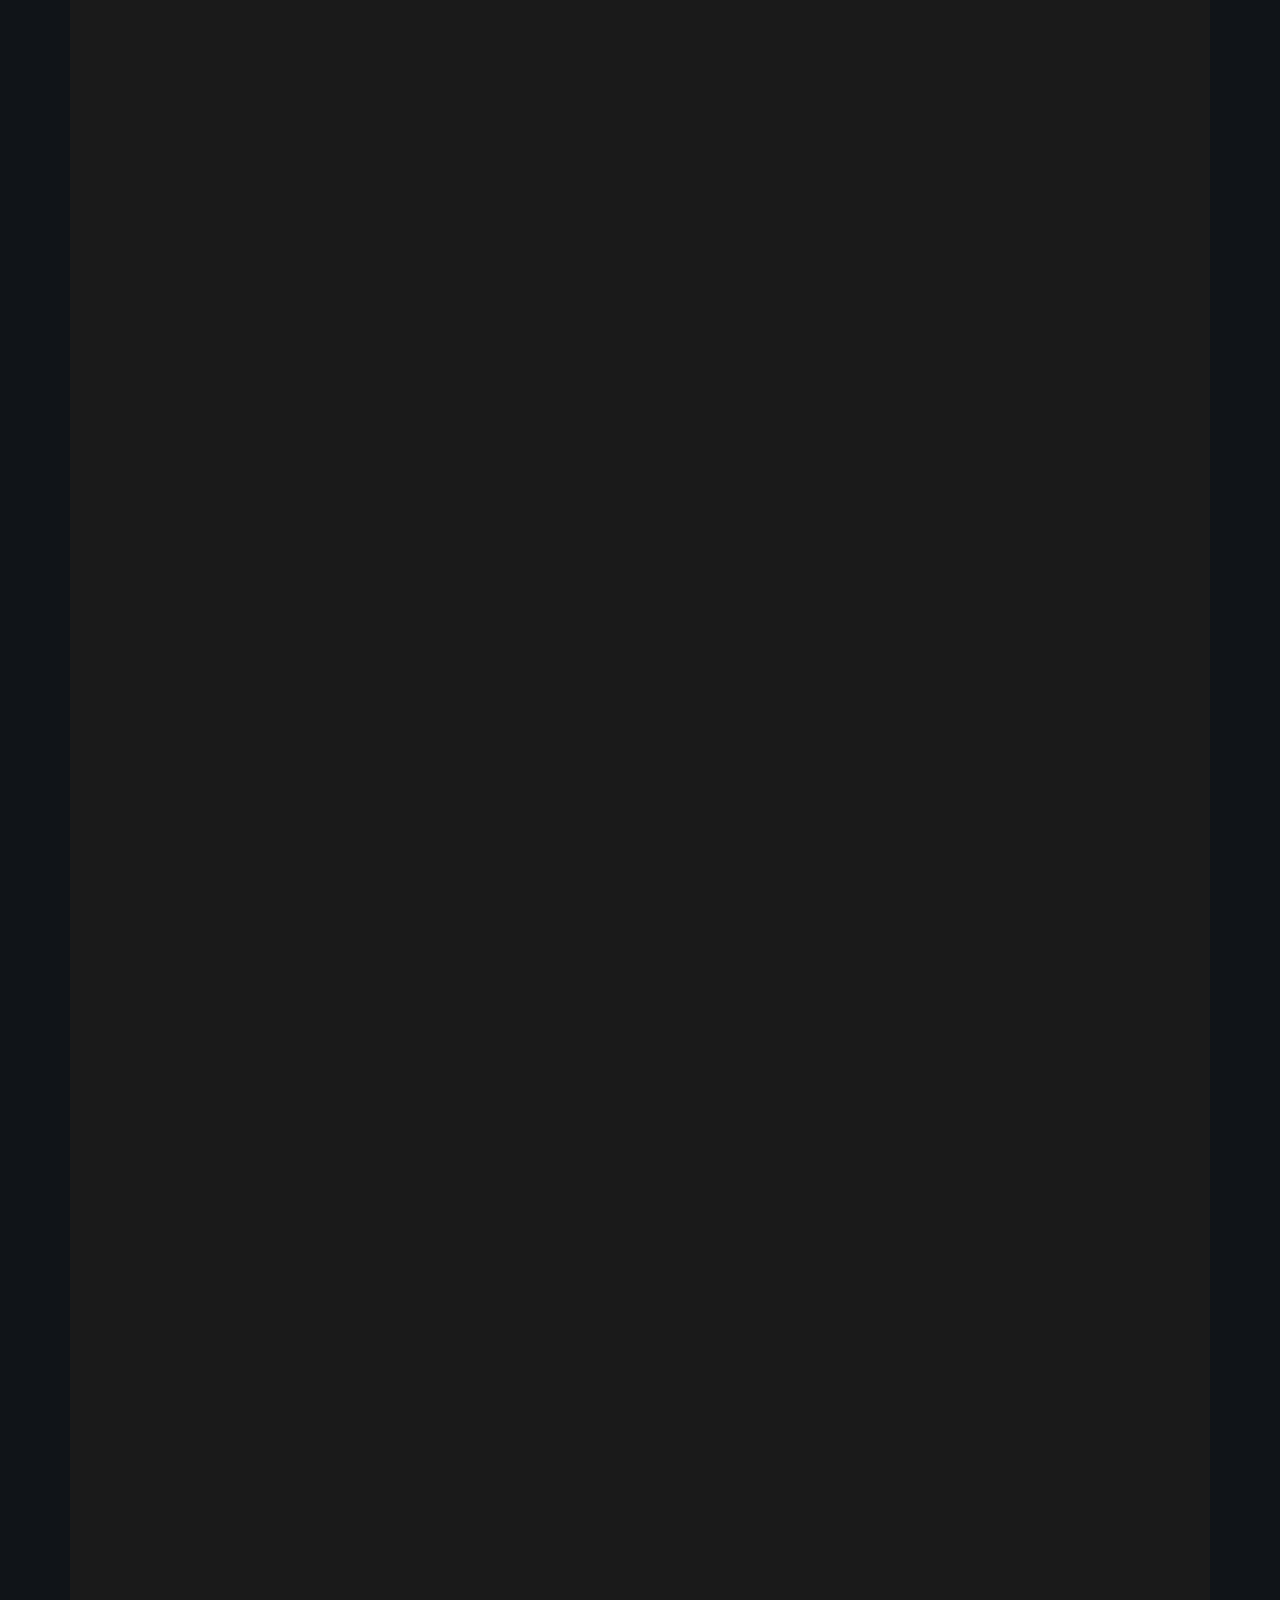
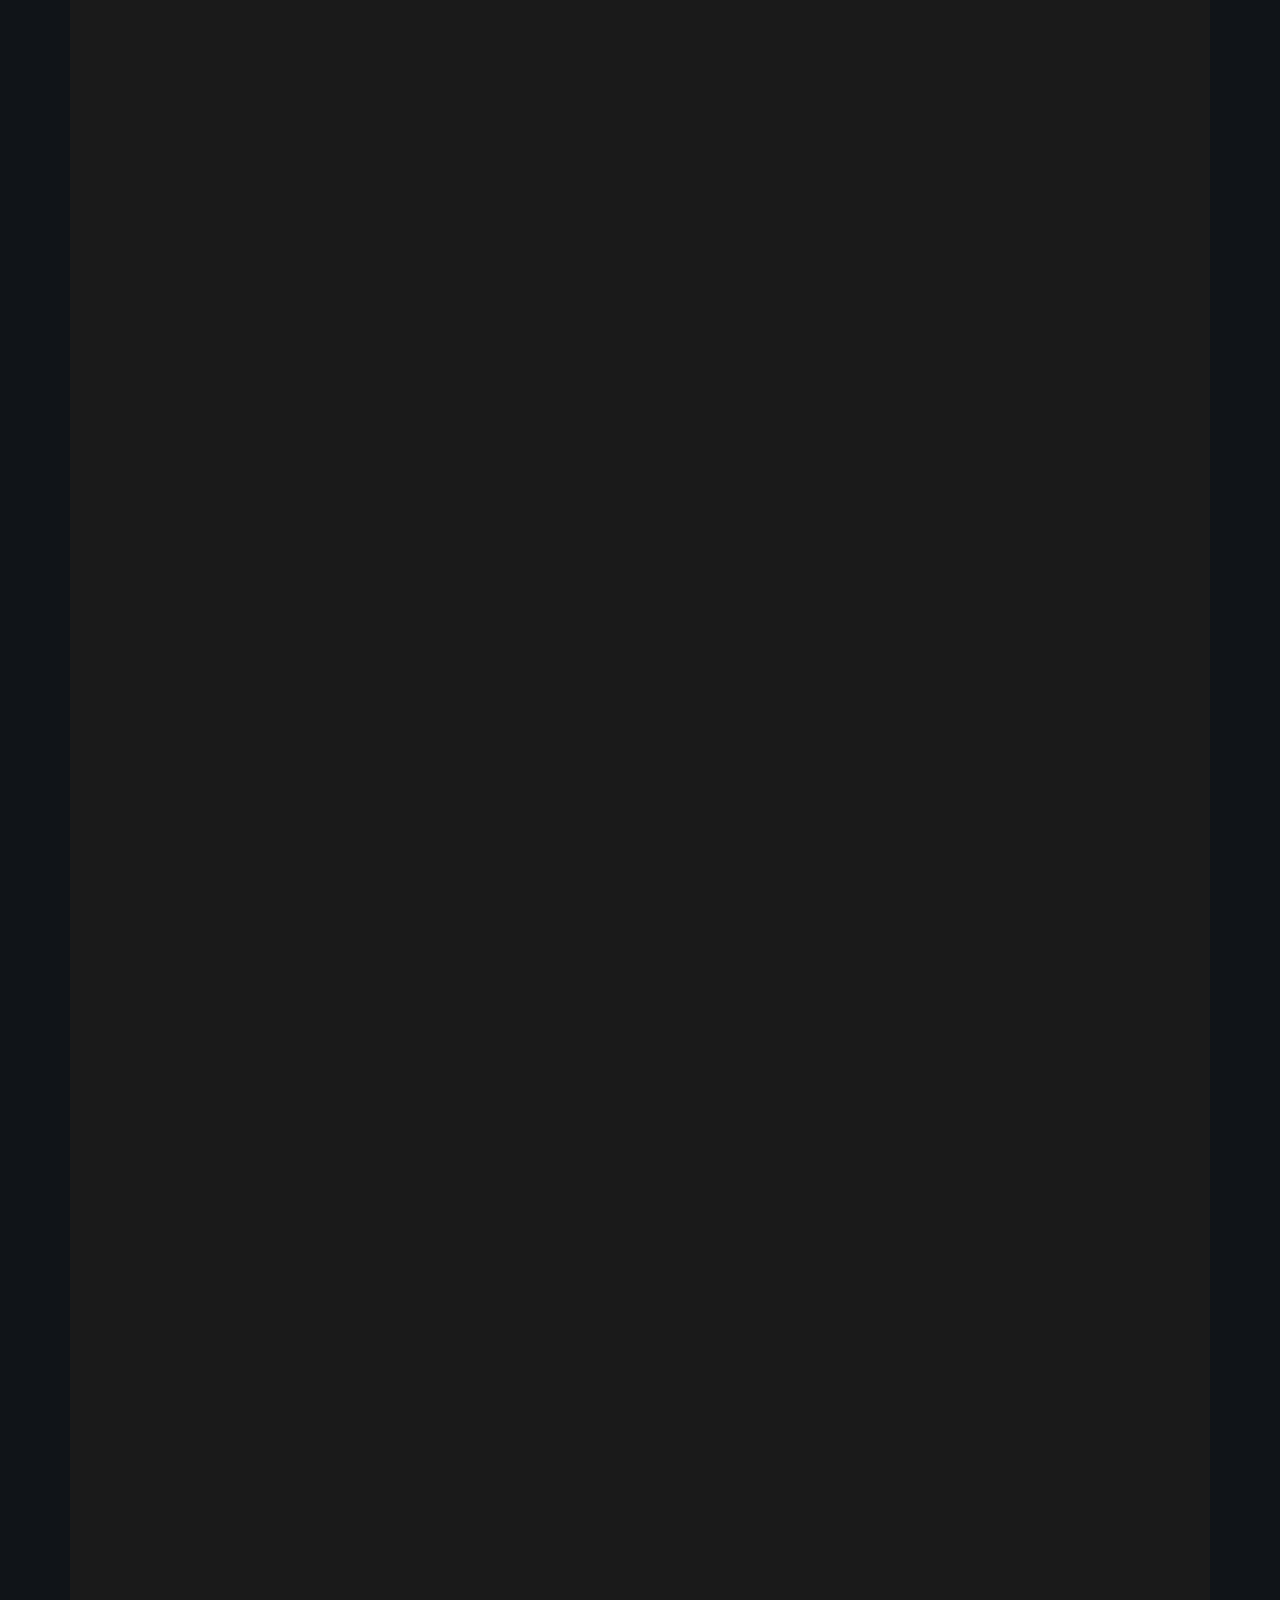
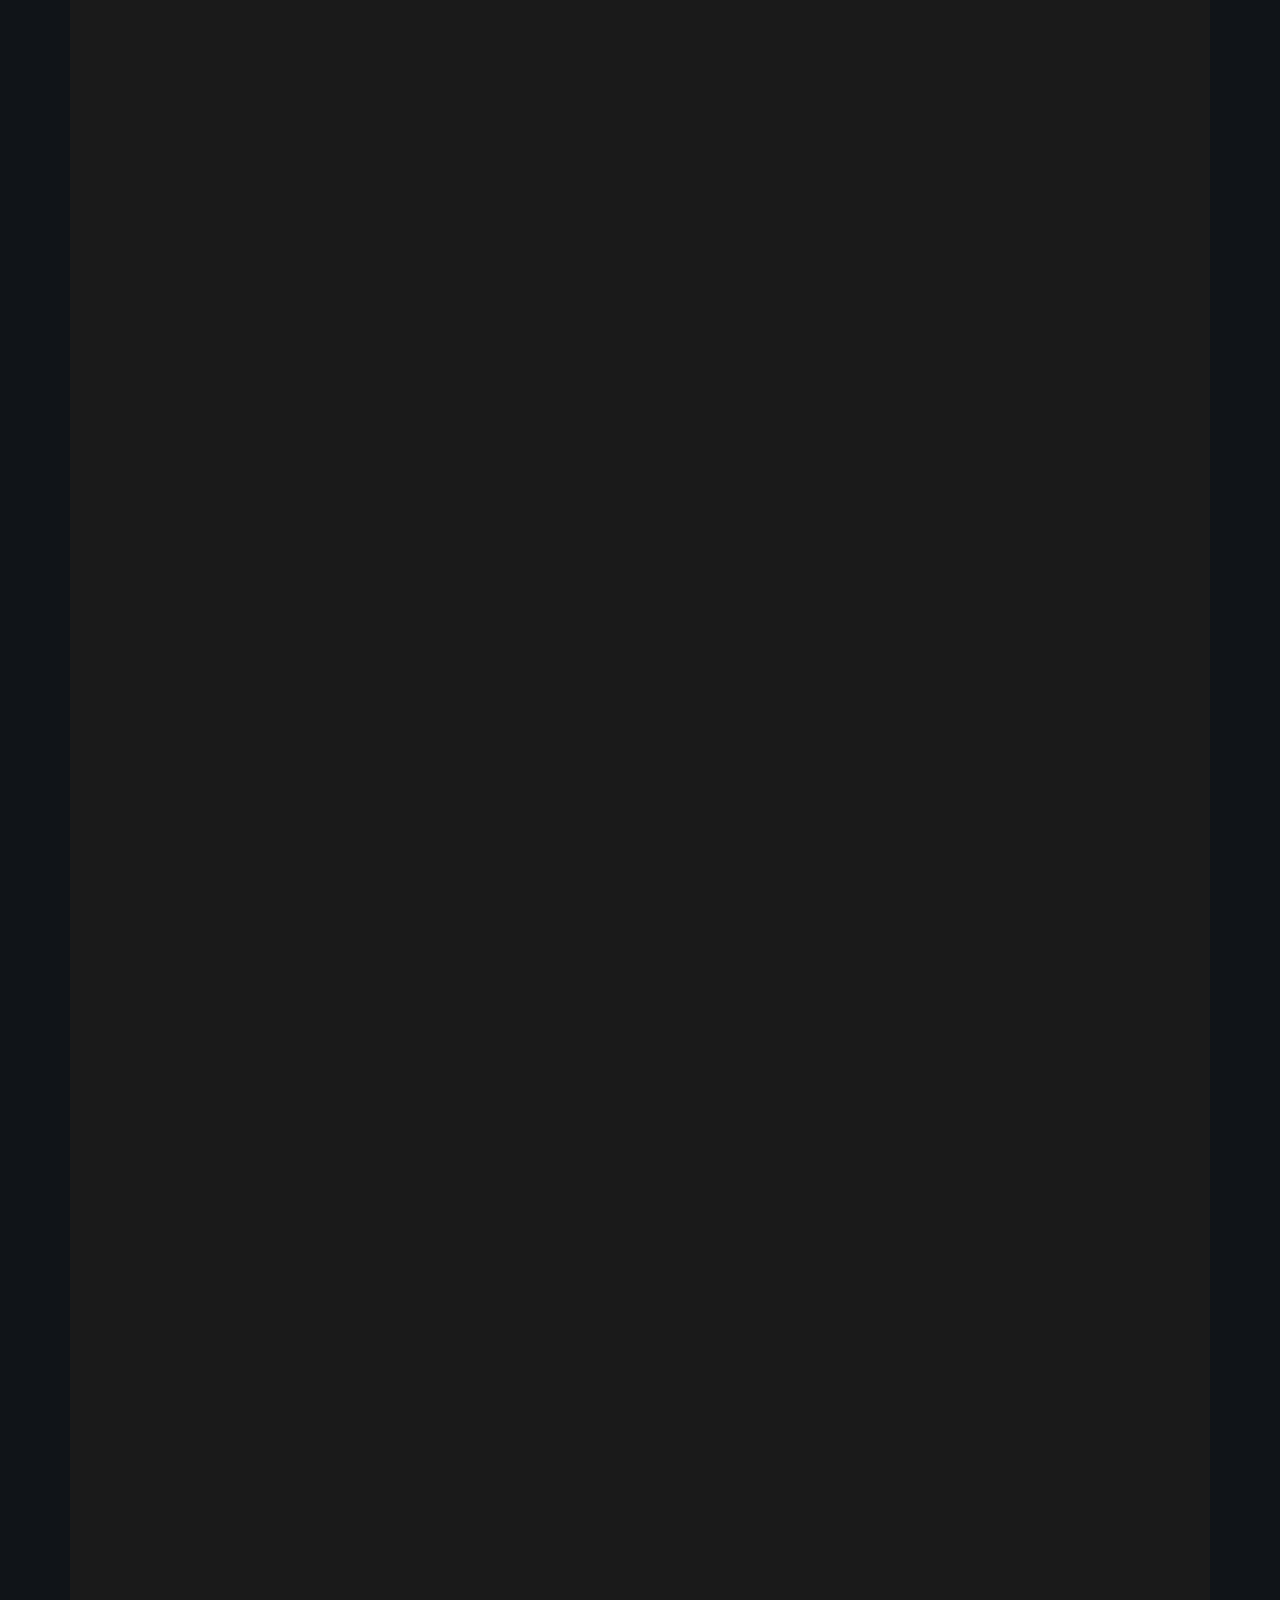
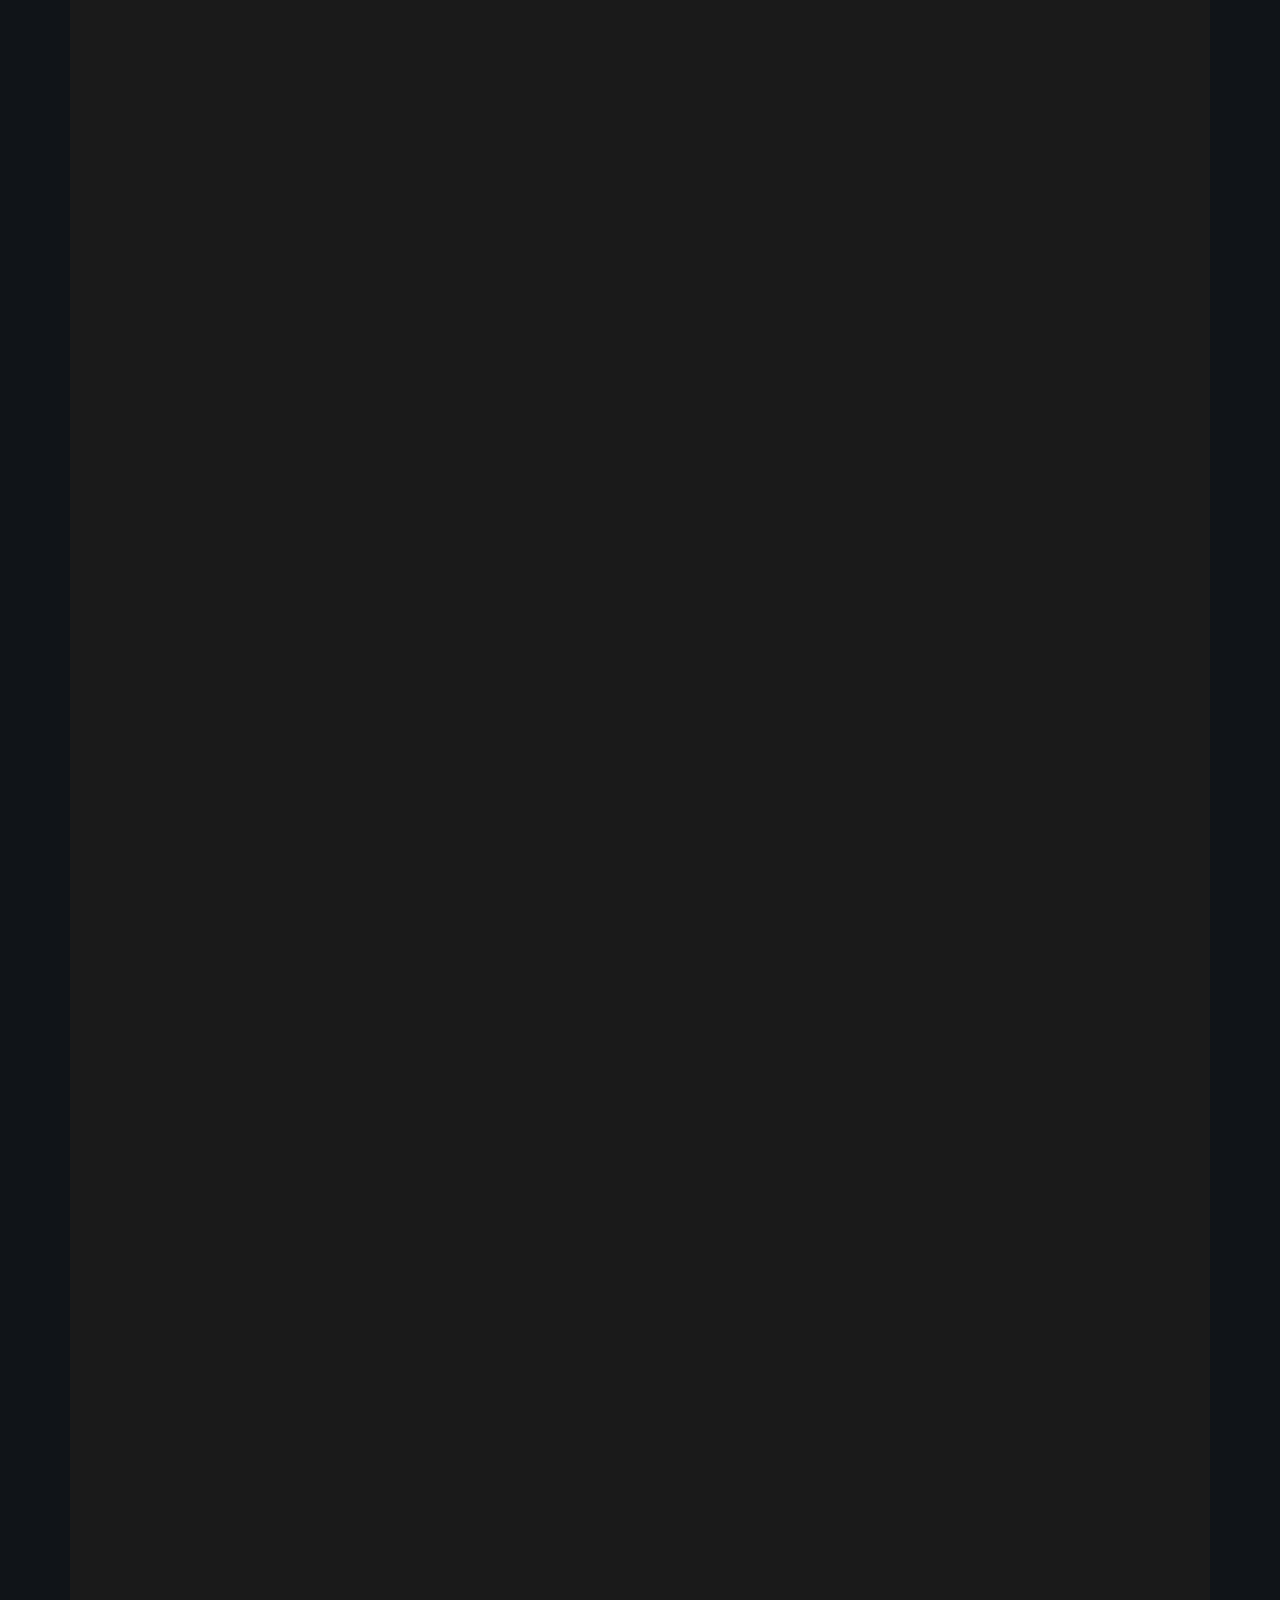
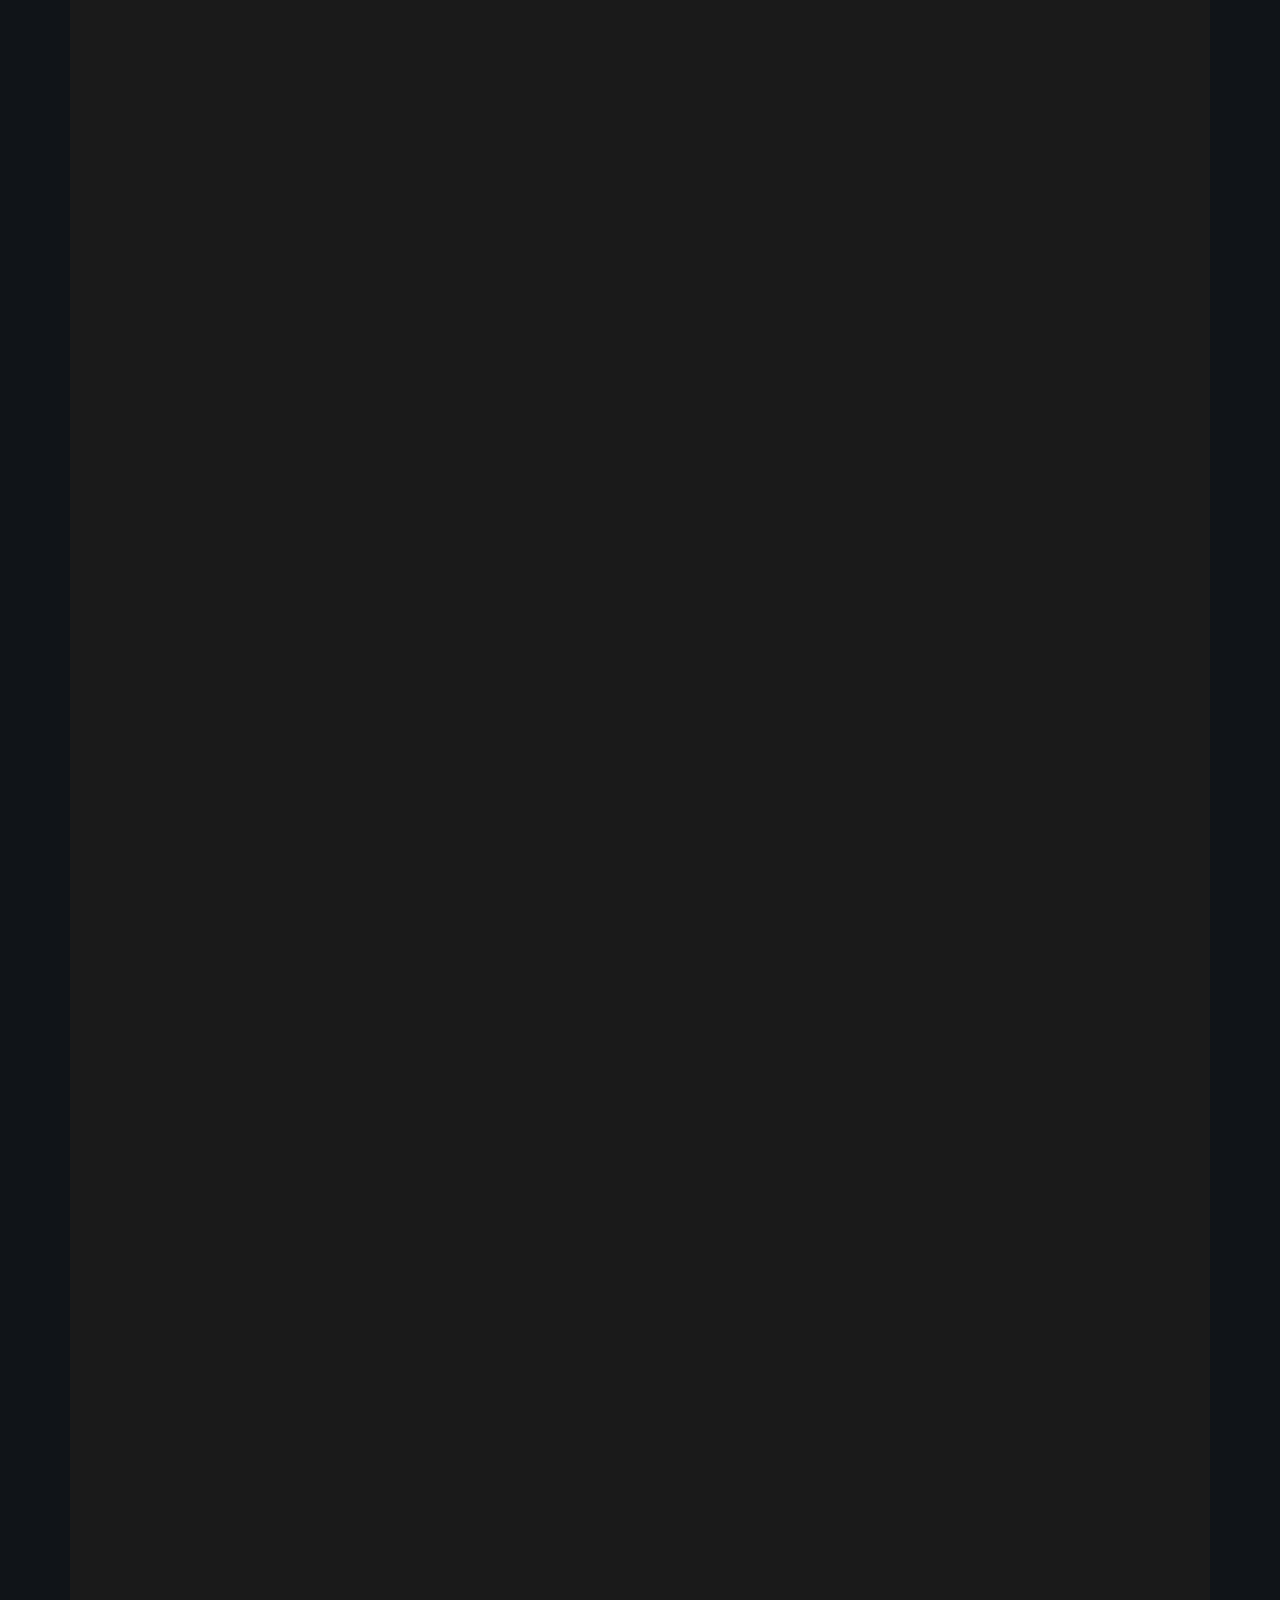
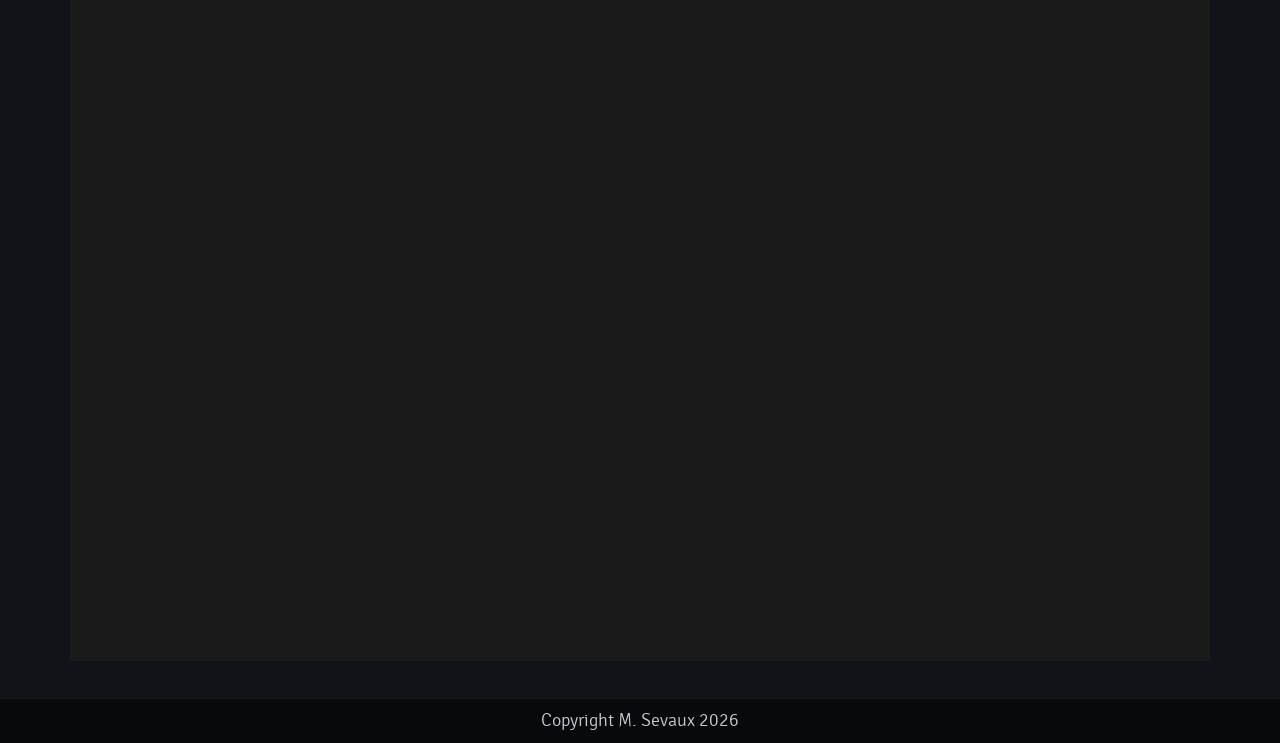
==== commit 9db8e9fe: "Fix map and add dark mode" ====
--- a/publications.html
+++ b/publications.html
@@ -7,6 +7,7 @@
         <meta http-equiv="X-UA-Compatible" content="IE=edge">
         <meta name="viewport" content="width=device-width, initial-scale=1">
         <title>Marc Sevaux (PhD)</title>
+        <script src="assets/js/theme.js"></script>
 
         <!-- CSS -->
         <link rel="stylesheet" href="assets/fonts/fonts.css">
@@ -41,6 +42,10 @@
 						<a class="button-1" href="./index.html#map">Contact</a>
 						<a class="button-1" href="./index.html#shortcv">Short CV</a>
 						<a class="button-1 active" href="./index.html#publications">Publications</a>
+						<button class="theme-toggle" type="button" data-theme-toggle>
+							<span class="glyphicon glyphicon-adjust" aria-hidden="true"></span>
+							<span data-theme-label>Light mode</span>
+						</button>
 						<div class="show-menu"><span></span></div>
 					</div>
 				</div>
@@ -62,7 +67,6 @@
 	            </div>
 
 <iframe class="frame" seamless="seamless" frameborder="0" scrolling="yes" id="iframe"
-  onload="javascript:resizeIframe(this);"
   src="https://haltools.archives-ouvertes.fr/Public/afficheRequetePubli.php?idHal=marc-sevaux&CB_ref_biblio=oui&langue=Anglais&tri_exp=annee_publi&tri_exp2=typdoc&tri_exp3=date_publi&ordre_aff=TA&Fen=Aff&css=../css/VisuCondenseSsCadre.css"
   style="height: 10000px;"></iframe>
 
@@ -75,7 +79,7 @@
 	        <div class="container">
 	            <div class="row">
 	                <div class="col-sm-12 footer">
-	                	<div class="footer-center">© M. Sevaux - Many thanks to A. Olteanu for his help on creating this page</div>
+                            <div class="footer-center">Copyright M. Sevaux 2026</div>
 	                </div>
 	            </div>
 	        </div>
@@ -86,7 +90,6 @@
         <script src="assets/bootstrap/js/bootstrap.min.js"></script>
         <script src="assets/js/jquery.backstretch.min.js"></script>
         <script src="assets/js/masonry.pkgd.min.js"></script>
-        <script src="assets/js/jquery.ui.map.min.js"></script>
         <script src="https://a.vimeocdn.com/js/froogaloop2.min.js"></script>
         <script src="assets/js/select2.min.js"></script>
         <script src="assets/js/jquery.gray.min.js"></script>
--- a/assets/css/style.css
+++ b/assets/css/style.css
@@ -1,16 +1,58 @@
+:root,
+html[data-theme="dark"] {
+	color-scheme: dark;
+	--page-bg: #101418;
+	--surface-bg: #181e24;
+	--section-bg: #090c0f;
+	--nav-bg: #050607;
+	--text-color: #e8edf2;
+	--heading-color: #f8fafc;
+	--muted-color: #b7c0c9;
+	--link-color: #72b7f2;
+	--border-color: #343c45;
+	--footer-bg: #07090b;
+	--footer-color: #c5ccd3;
+	--control-bg: #202831;
+	--control-hover-bg: #f1f4f7;
+	--control-hover-color: #20262d;
+}
+
+html[data-theme="light"] {
+	color-scheme: light;
+	--page-bg: #fff;
+	--surface-bg: #fff;
+	--section-bg: #eef2f5;
+	--nav-bg: #111519;
+	--text-color: #202428;
+	--heading-color: #090b0d;
+	--muted-color: #56616b;
+	--link-color: #075fae;
+	--border-color: #d9dfe4;
+	--footer-bg: #3b404d;
+	--footer-color: #edf0f3;
+	--control-bg: #252c33;
+	--control-hover-bg: #fff;
+	--control-hover-color: #303740;
+}
 
 body {
-    background: #fff;
-    text-align: center;
+	background: var(--page-bg);
+	color: var(--text-color);
+	text-align: center;
+	transition: background-color .2s ease, color .2s ease;
 }
 
 a, a:hover, a:focus {
-	text-decoration: none;
+		text-decoration: none;
     -o-transition: all .3s;
     -moz-transition: all .3s;
     -webkit-transition: all .3s;
     -ms-transition: all .3s;
-    transition: all .3s;
+	    transition: all .3s;
+}
+
+a {
+	color: var(--link-color);
 }
 
 img { 
@@ -30,7 +72,7 @@
 	left: 0;
 	width: 100%;
 	padding: 5px 0;
-	background: #000;
+	background: var(--nav-bg);
 	z-index: 99999;
 }
 
@@ -45,6 +87,37 @@
 	line-height: 22px;
 	text-shadow: 0 2px 0 rgba(8, 8, 8, 0.2);
 	padding: 10px 0;
+}
+
+.theme-toggle {
+	display: inline-flex;
+	align-items: center;
+	justify-content: center;
+	gap: 7px;
+	height: 38px;
+	margin: 2px 0 0 8px;
+	padding: 0 12px;
+	border: 1px solid #66717c;
+	border-radius: 4px;
+	background: var(--control-bg);
+	color: #fff;
+	font-family: 'signikaregular', sans-serif;
+	font-size: 15px;
+	line-height: 1;
+	vertical-align: top;
+}
+
+.theme-toggle:hover,
+.theme-toggle:focus {
+	outline: 2px solid transparent;
+	border-color: #fff;
+	background: var(--control-hover-bg);
+	color: var(--control-hover-color);
+}
+
+.theme-toggle:focus-visible {
+	outline: 2px solid #72b7f2;
+	outline-offset: 2px;
 }
 
 nav .show-menu {
@@ -65,14 +138,15 @@
 .about-container {
     margin: 0 auto;
 	padding: 80px 0 30px 0;
-    color: #000;
+	background: var(--page-bg);
+	color: var(--text-color);
 }
 
 @media (max-width: 1199px) {
 .about-container {
     margin: 0 auto;
 	padding: 140px 0 30px 0;
-    color: #000;
+	    color: var(--text-color);
 }
 }
 
@@ -80,14 +154,14 @@
 .about-container {
     margin: 0 auto;
 	padding: 30px 0 30px 0;
-    color: #000;
+	    color: var(--text-color);
 }
 }
 
 .about h2 {
 	font-family: 'signikabold', sans-serif;
 	font-size: 32px;
-	color: #000;
+	color: var(--heading-color);
 	line-height: 34px;
 	text-transform: uppercase;
 	text-shadow: 0 2px 0 rgba(8, 8, 8, 0.2);
@@ -102,7 +176,7 @@
 	padding: 0 0 0px 0;
 	font-family: 'signikasemibold', sans-serif;
 	font-size: 22px;
-    color: #000;
+	    color: var(--heading-color);
     line-height: 24px;
 }
 
@@ -110,11 +184,11 @@
 	font-family: 'signikalight', sans-serif;
 	font-size: 16px;
     line-height: 22px;
-    color: #000;
+	    color: var(--text-color);
 }
 
 .about-box strong {
-    color: #000;
+	    color: var(--heading-color);
 }
 
 /***** Short CV *****/
@@ -122,8 +196,8 @@
 .shortcv-container {
     margin: 0 auto;
     padding: 15px 0 30px 0;
-    background: #000;
-    color: #fff;
+	    background: var(--section-bg);
+	    color: var(--text-color);
 }
 
 .shortcv h2 {
@@ -169,7 +243,7 @@
 	padding: 0;
 	font-family: 'signikabold', sans-serif;
 	font-size: 22px;
-	color: #a2a2a2;
+	color: var(--muted-color);
 	line-height: 24px;
 	text-transform: uppercase;
 }
@@ -185,14 +259,15 @@
     padding: 80px 0 30px 0;
     font-family: 'signikalight', sans-serif;
 	font-size: 18px;
-	color: #000;
+	background: var(--page-bg);
+	color: var(--text-color);
     line-height: 26px;
 }
 
 .publications h2 {
 	font-family: 'signikabold', sans-serif;
 	font-size: 30px;
-	color: #000;
+	color: var(--heading-color);
 	line-height: 34px;
 	text-transform: uppercase;
 }
@@ -200,7 +275,7 @@
 .publications h3 {
 	font-family: 'signikabold', sans-serif;
 	font-size: 22px;
-	color: #000;
+	color: var(--heading-color);
 	line-height: 24px;
 	text-transform: uppercase;
 }
@@ -216,13 +291,13 @@
 }
 
 .publications-single-article {
-	border-bottom: 1px solid #e0dee2;
+	border-bottom: 1px solid var(--border-color);
 	text-align: left;
 	overflow: hidden;
 }
-.publications-single-article:first-child { border-top: 1px solid #e0dee2; }
-
-.publications-single-article .publications-title a, .publications-single-article .publications-title a:hover { color: #a2a2a2; }
+.publications-single-article:first-child { border-top: 1px solid var(--border-color); }
+
+.publications-single-article .publications-title a, .publications-single-article .publications-title a:hover { color: var(--muted-color); }
 
 .publications-single-article .publications-date {
 	float: left;
@@ -231,7 +306,7 @@
 	font-family: 'signikaregular', sans-serif;
 	font-size: 15px;
 	font-style: normal;
-	color: #000;
+	color: var(--text-color);
 	line-height: 25px;
 	text-align: left;
 }
@@ -248,7 +323,7 @@
 	font-family: 'signikaregular', sans-serif;
 	font-size: 15px;
 	font-style: normal;
-	color: #000;
+	color: var(--text-color);
 	line-height: 25px;
 	text-align: right;
 }
@@ -265,7 +340,7 @@
 	font-family: 'signikasemibold', sans-serif;
 	font-size: 20px;
 	font-style: normal;
-	color: #000;
+	color: var(--text-color);
 	line-height: 25px;
 }
 
@@ -276,7 +351,7 @@
 	font-family: 'signikaregular', sans-serif;
 	font-size: 15px;
 	font-style: normal;
-	color: #000;
+	color: var(--text-color);
 	line-height: 25px;
 	text-align: right;
 }
@@ -302,33 +377,49 @@
 	height: 300px;
 }
 
+html[data-theme="dark"] .map .leaflet-tile-pane {
+	filter: grayscale(.2) brightness(.72) contrast(1.15);
+}
+
+.map .leaflet-control-attribution {
+	font-size: 11px;
+}
+
 .frame {
-        width: 100%;
-        overflow: hidden;
-    }
+	        width: 100%;
+	        overflow: hidden;
+	    }
+
+html[data-theme="dark"] .publications-container .frame {
+	filter: invert(.9) hue-rotate(180deg);
+}
 
 .address-container {
+	position: relative;
+	z-index: 500;
 	padding-top: 40px;
+	pointer-events: none;
 }
 
 .address {
 	width: 370px;
 	height: 227px;
 	padding-top: 1px;
-	background: #fff;
+	background: var(--surface-bg);
 	-moz-border-radius: 4px;
     -webkit-border-radius: 4px;
     border-radius: 4px;
     -moz-box-shadow: 0 2px 5px 0 rgba(8, 8, 8, 0.4);
 	-webkit-box-shadow: 0 2px 5px 0 rgba(8, 8, 8, 0.4);
 	box-shadow: 0 2px 5px 0 rgba(8, 8, 8, 0.4);
+	pointer-events: auto;
 }
 
 .address h3 {
 	margin-top: 22px;
 	font-family: 'signikabold', sans-serif;
 	font-size: 25px;
-	color: #000;
+	color: var(--heading-color);
 	line-height: 25px;
 }
 
@@ -336,7 +427,7 @@
 	margin: 30px 0 0 0;
 	font-family: 'signikalight', sans-serif;
 	font-size: 20px;
-	color: #000;
+	color: var(--text-color);
     line-height: 20px;
 }
 
@@ -347,15 +438,14 @@
 footer {
 	margin: 0 auto;
     padding: 10px 0 10px 0;
-    background: #3b404d;
+	    background: var(--footer-bg);
     text-align: left;
 }
 
 footer .footer-center {
 	font-family: 'signikalight', sans-serif;
 	font-size: 18px;
-	color: #818590;
+	color: var(--footer-color);
     line-height: 24px;
     text-align: center;
 }
-
--- a/assets/css/media-queries.css
+++ b/assets/css/media-queries.css
@@ -123,6 +123,7 @@
 	.address .address-box-social { margin-top: 15px; }
 	.map-container { min-height: 480px; }
     .map { height: 480px; }
+    .shortcv-container .shortcv-row { margin-left: 0; margin-right: 0; }
 	
 	.contact-us p { padding: 0; }
 	.contact-us-form form .contact-us-form-left { float: none; width: auto; }
@@ -180,4 +181,3 @@
     }
     
 }
-
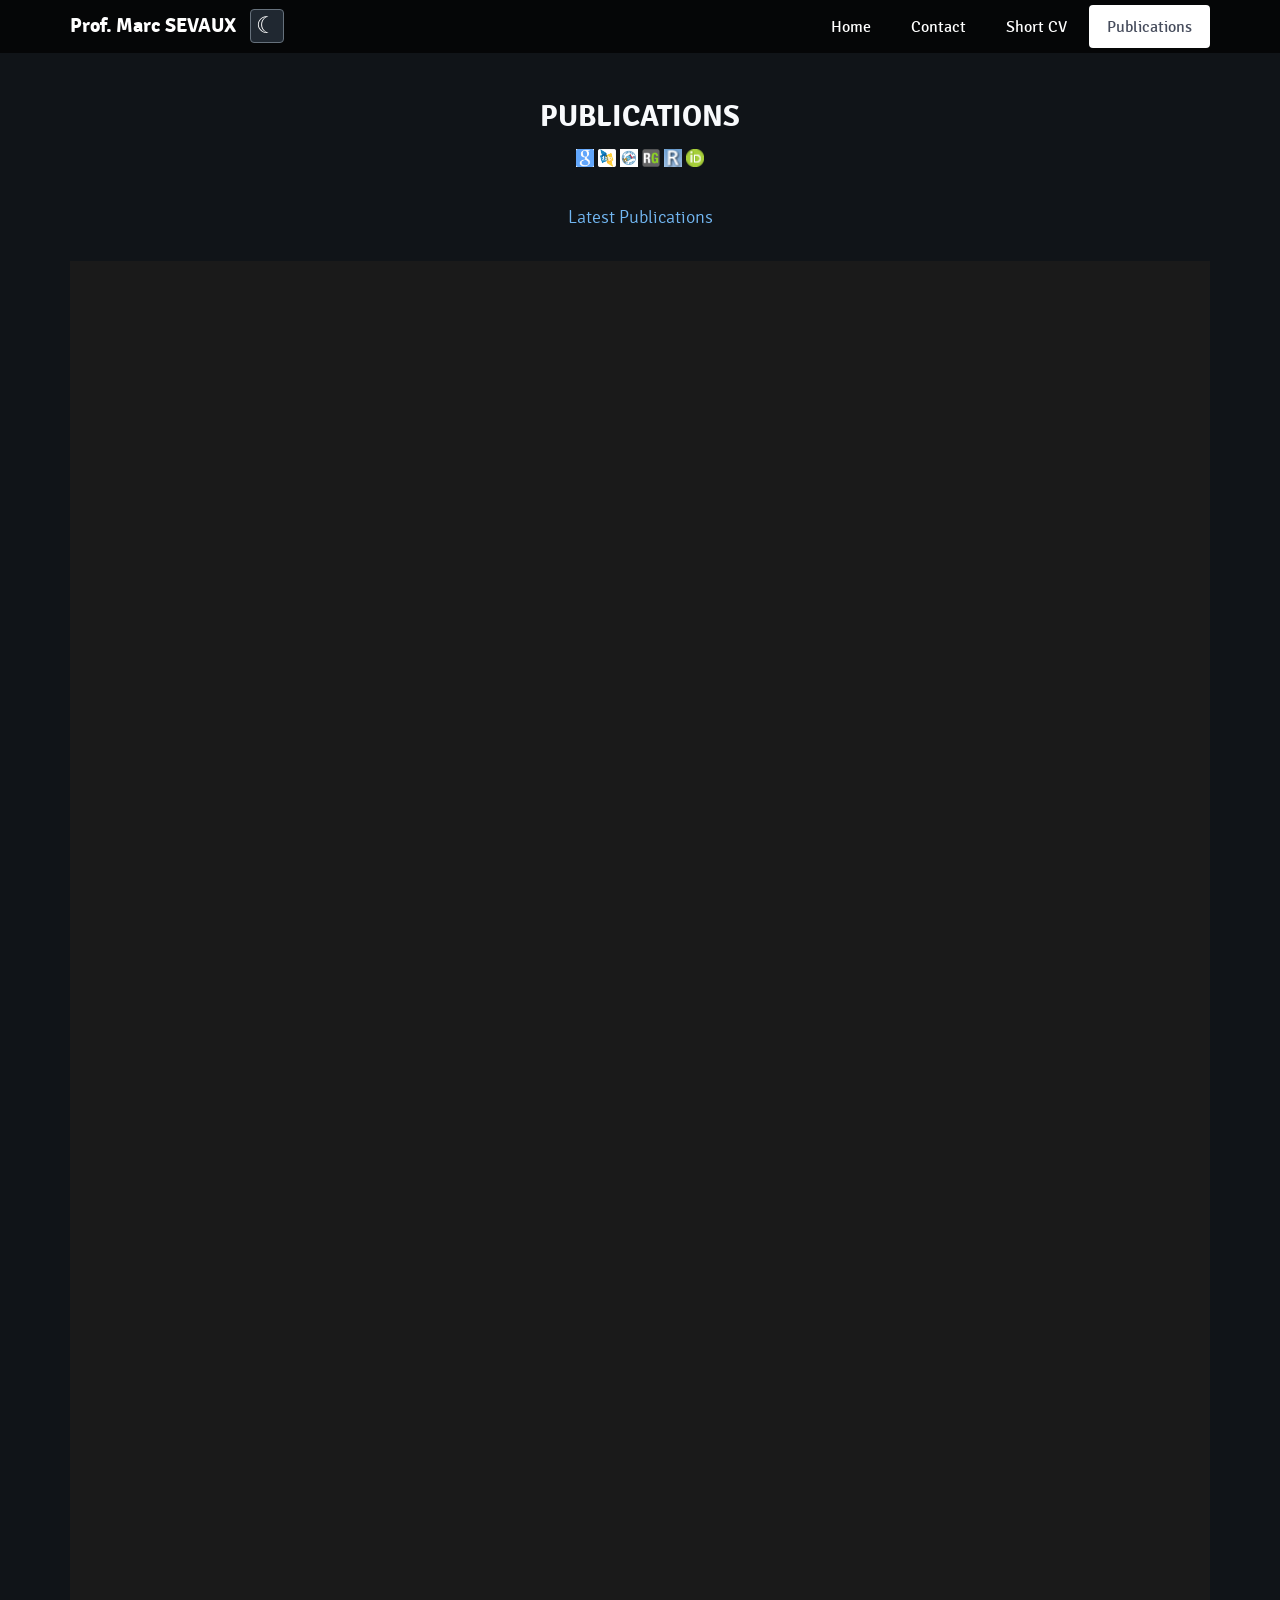
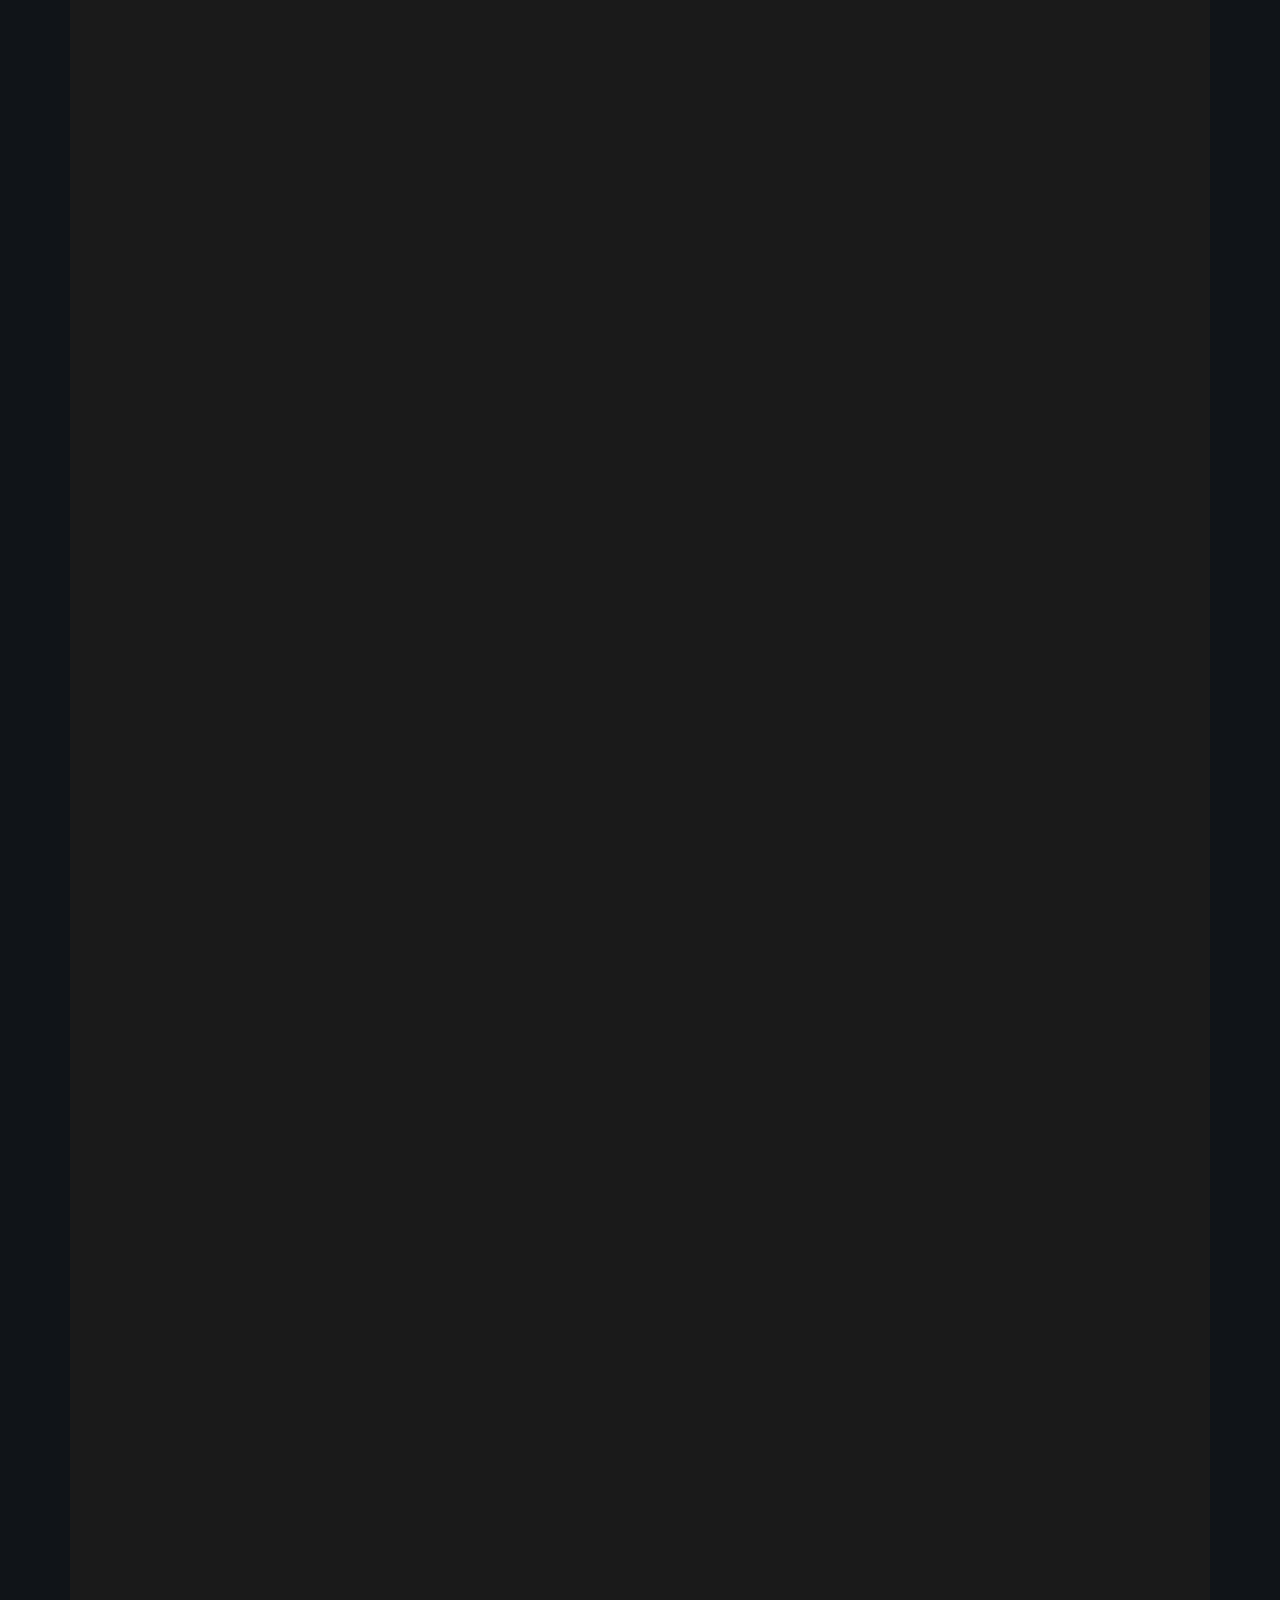
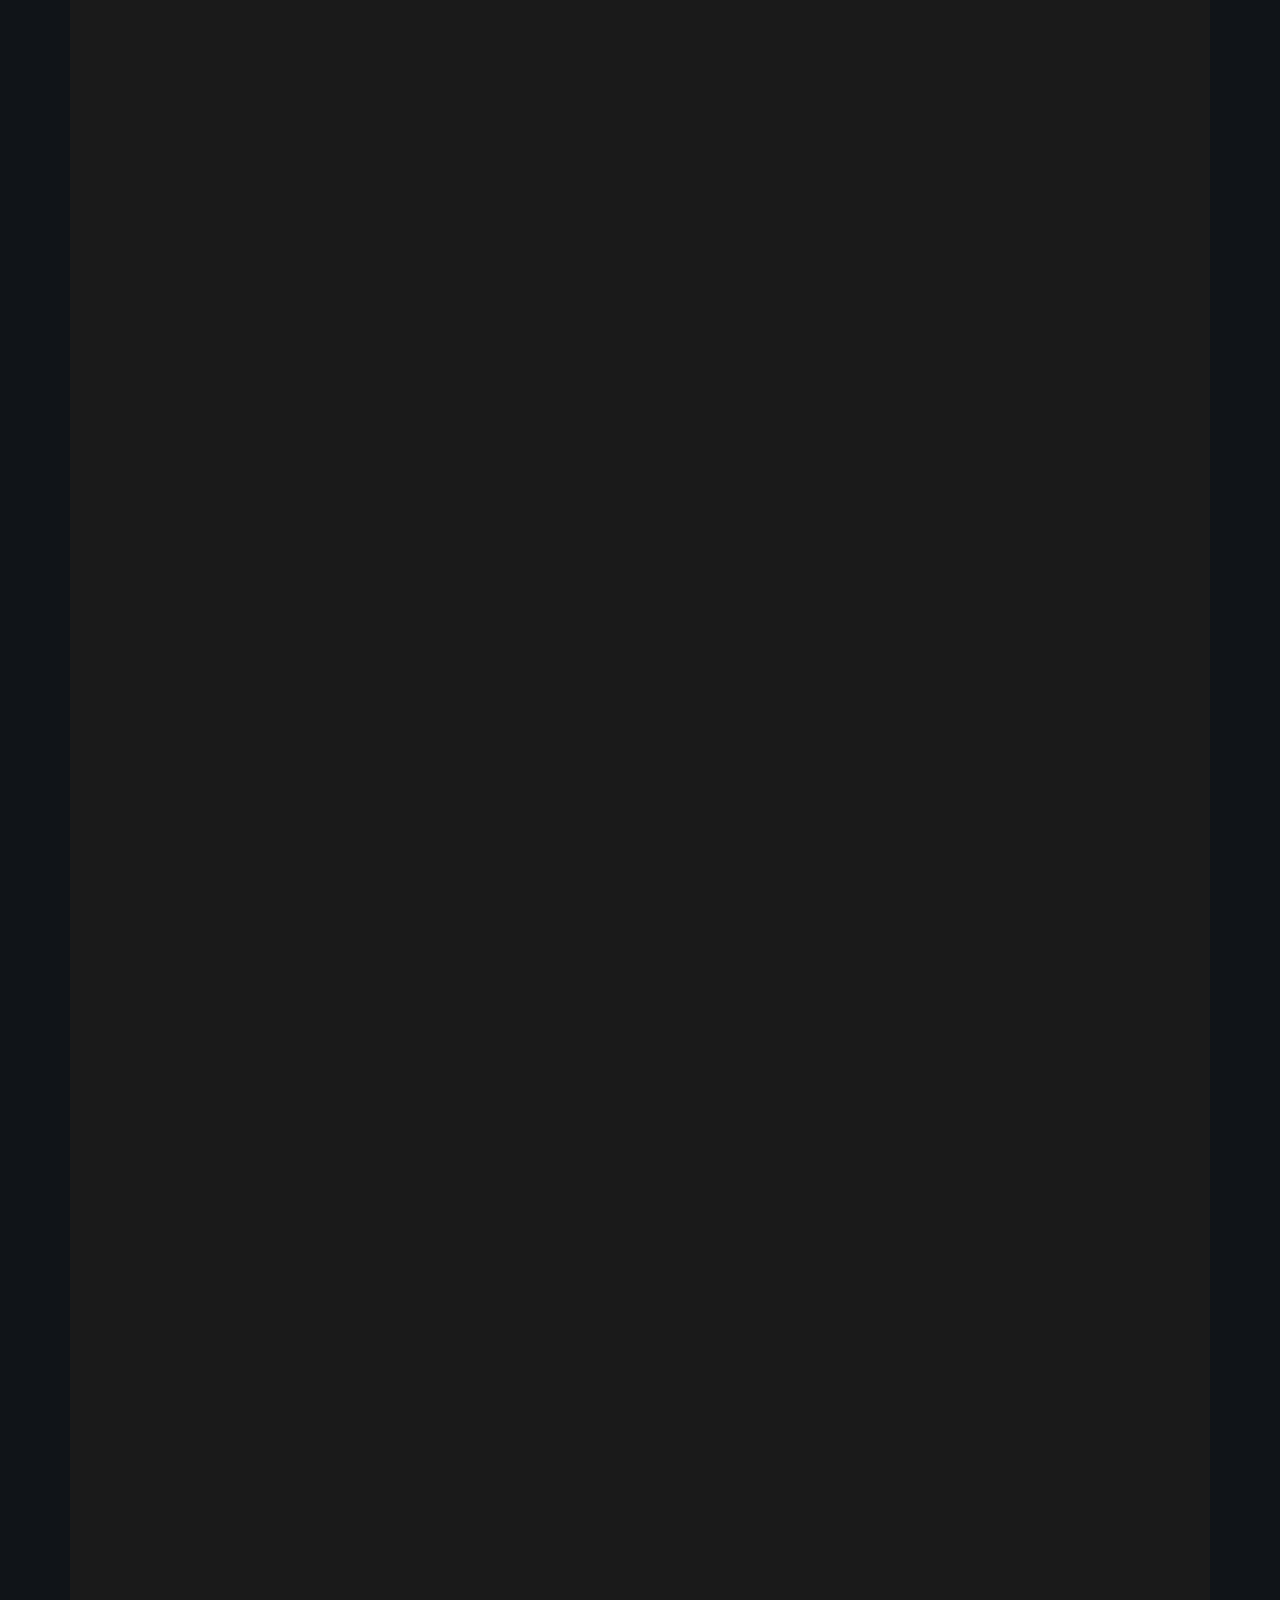
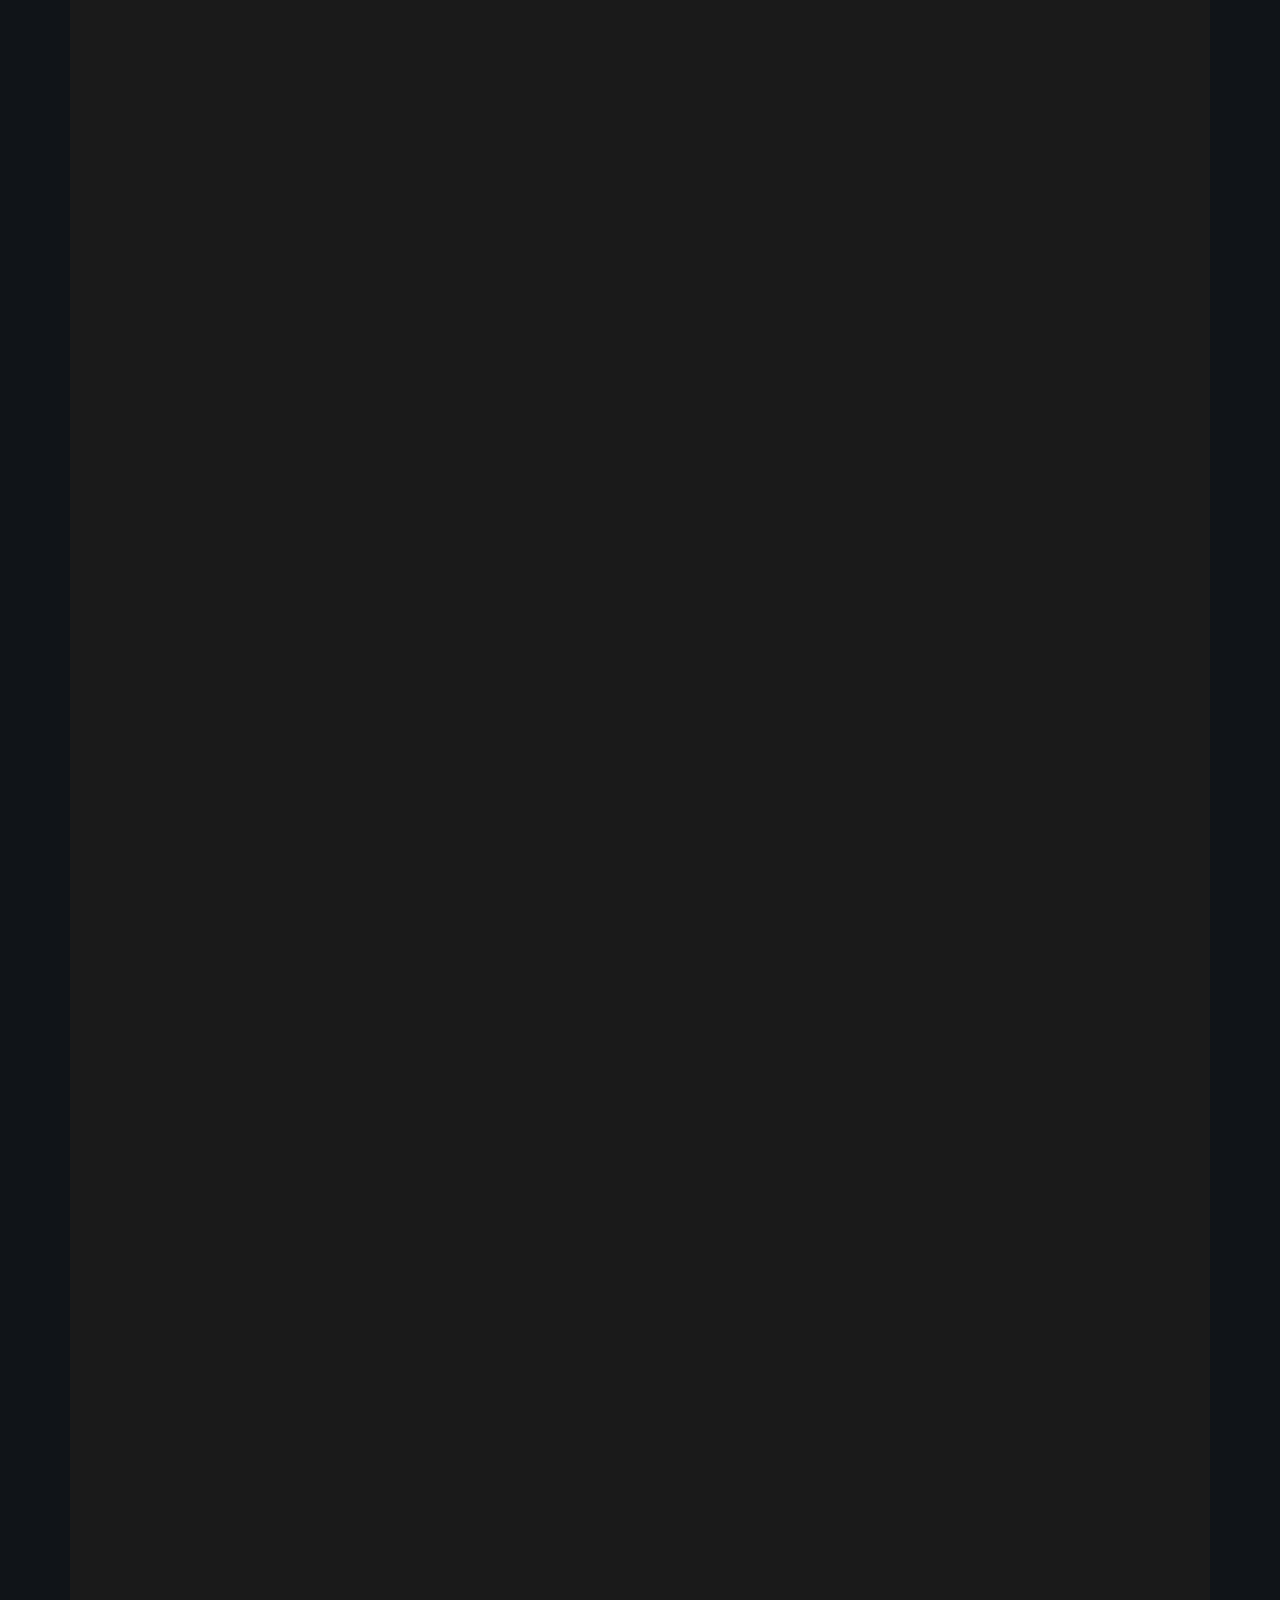
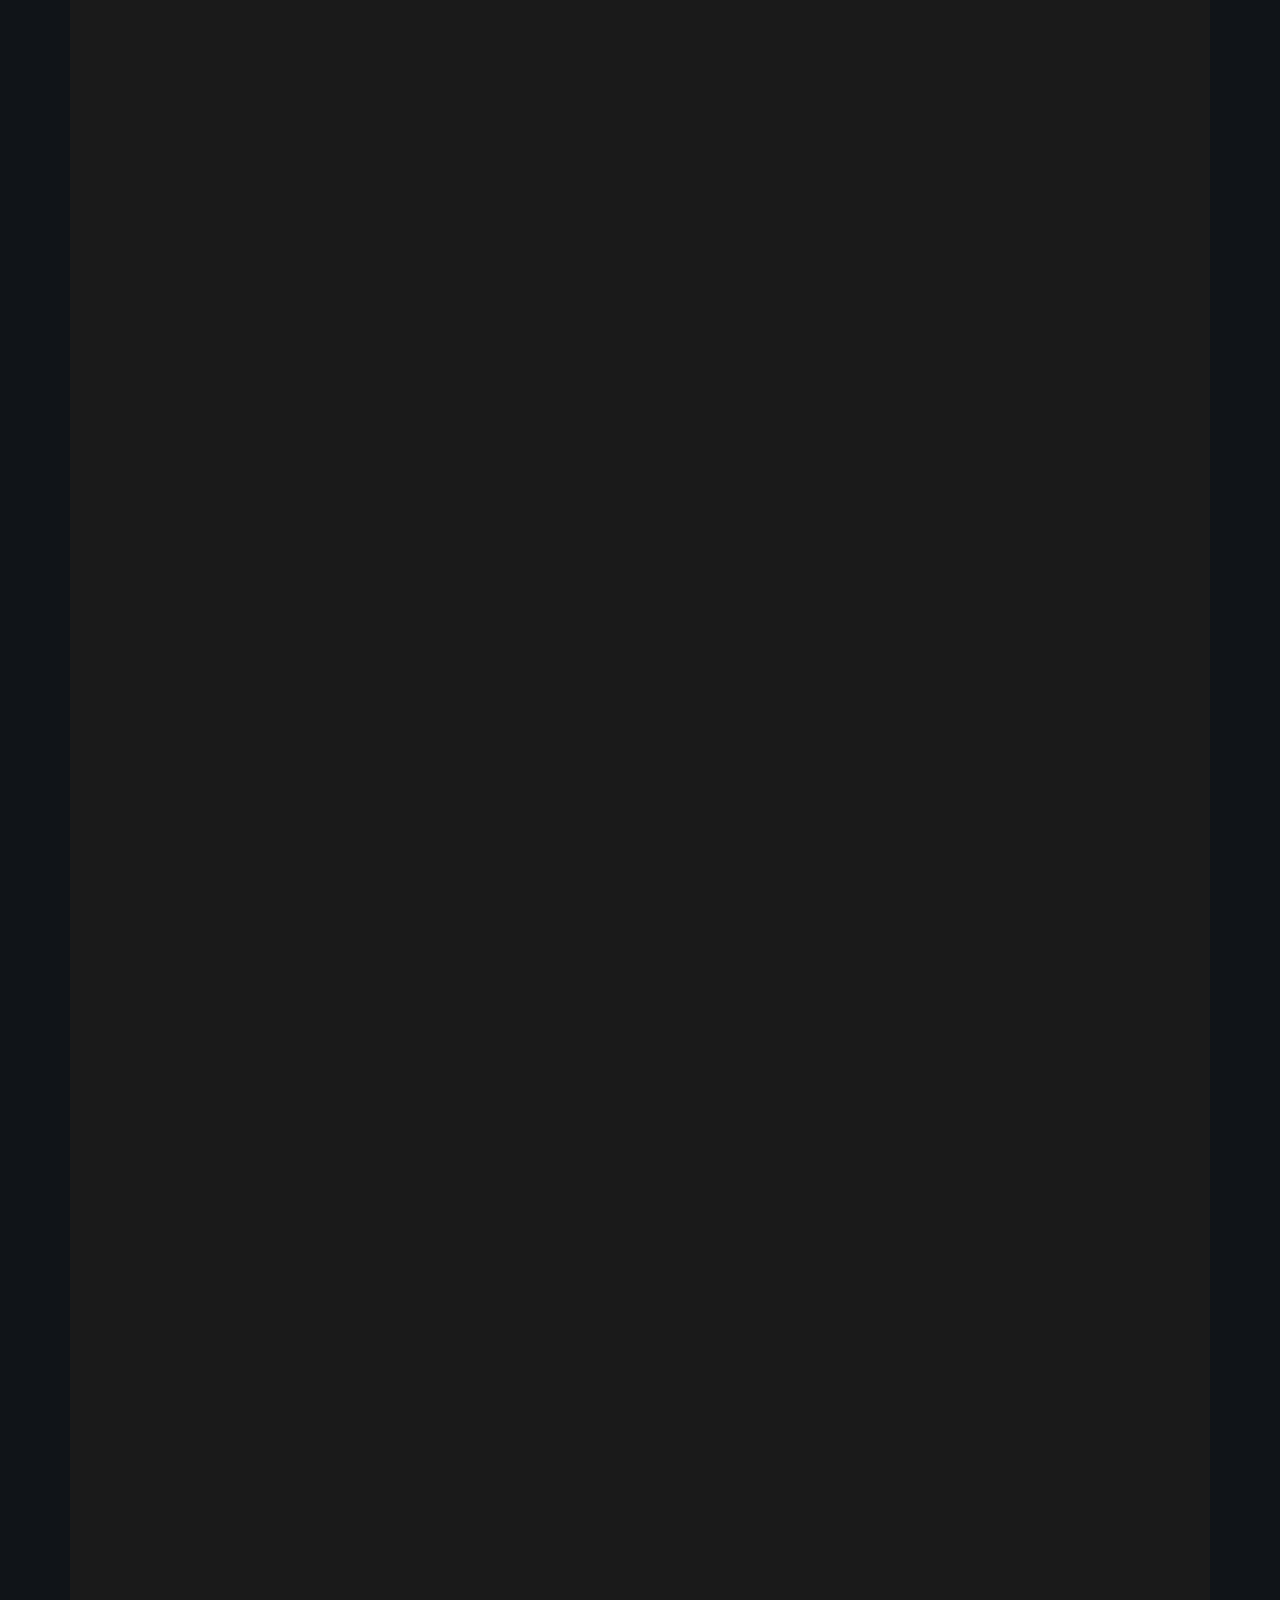
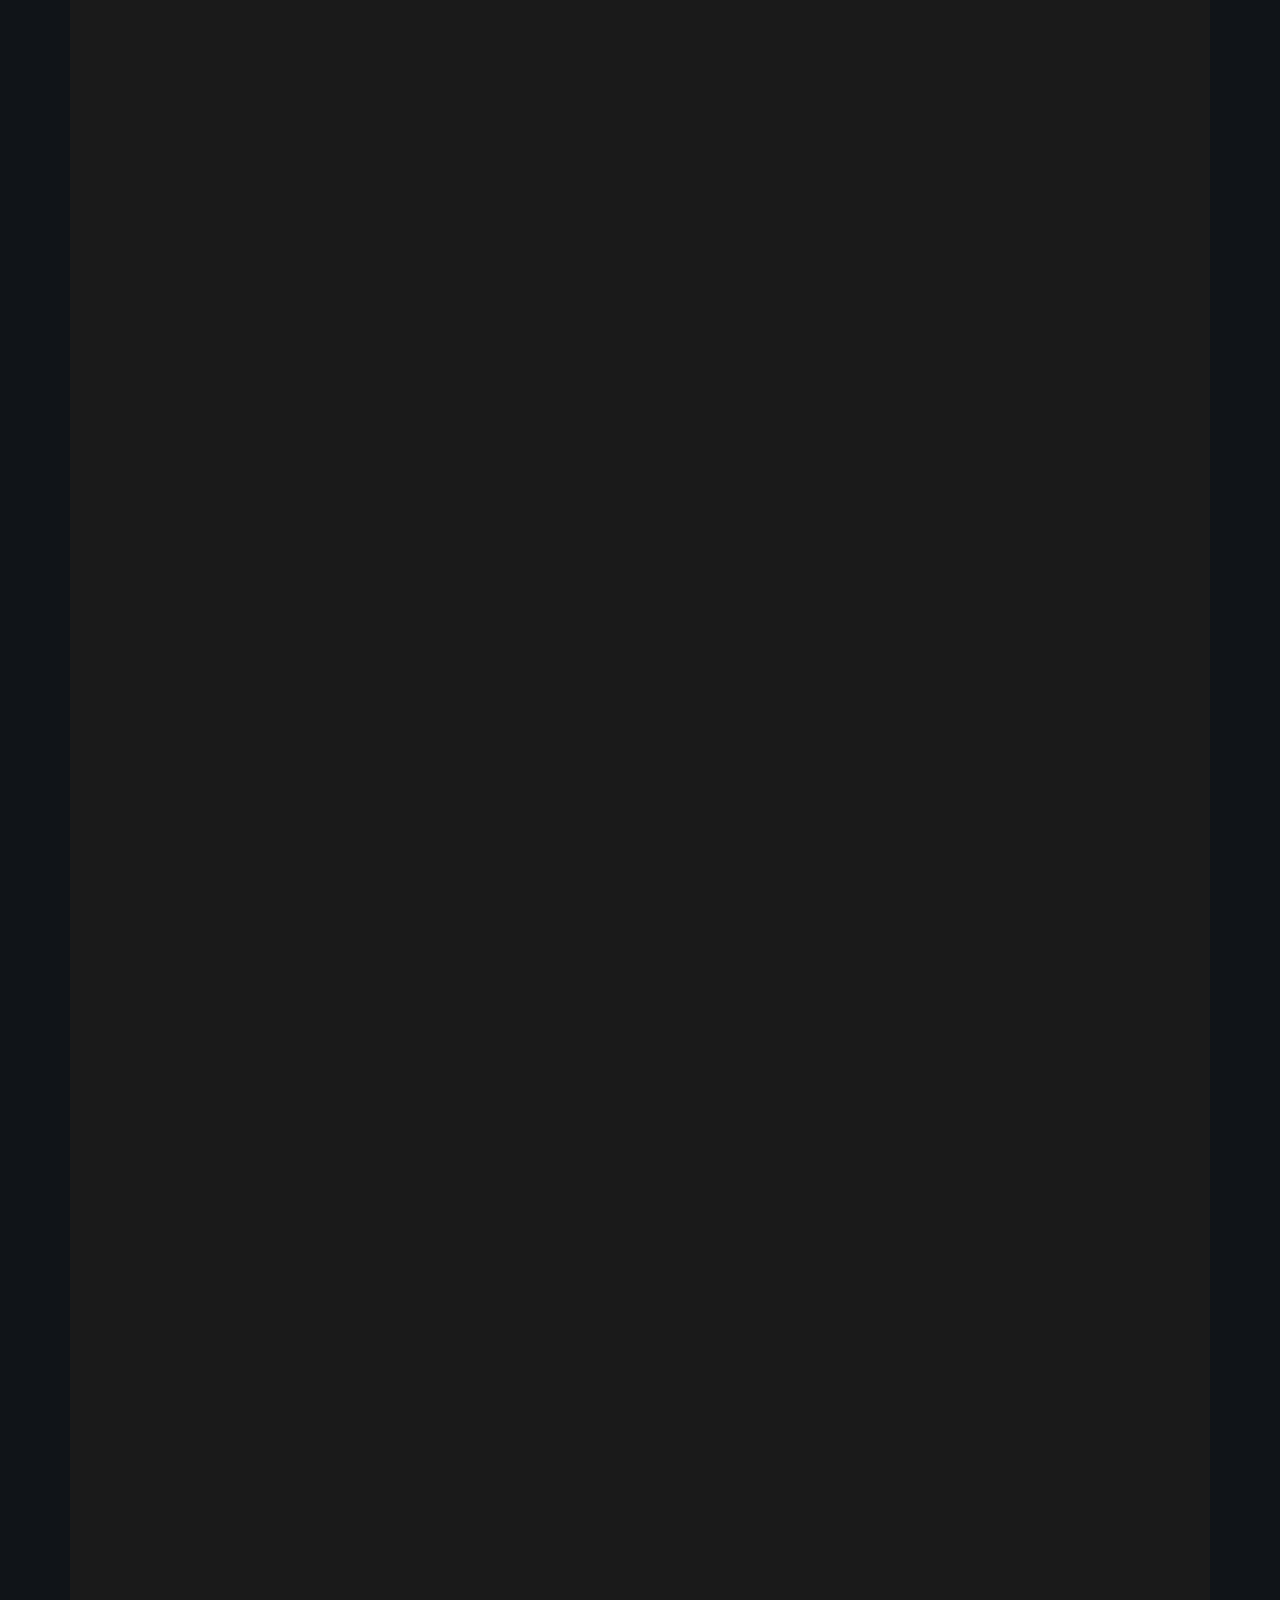
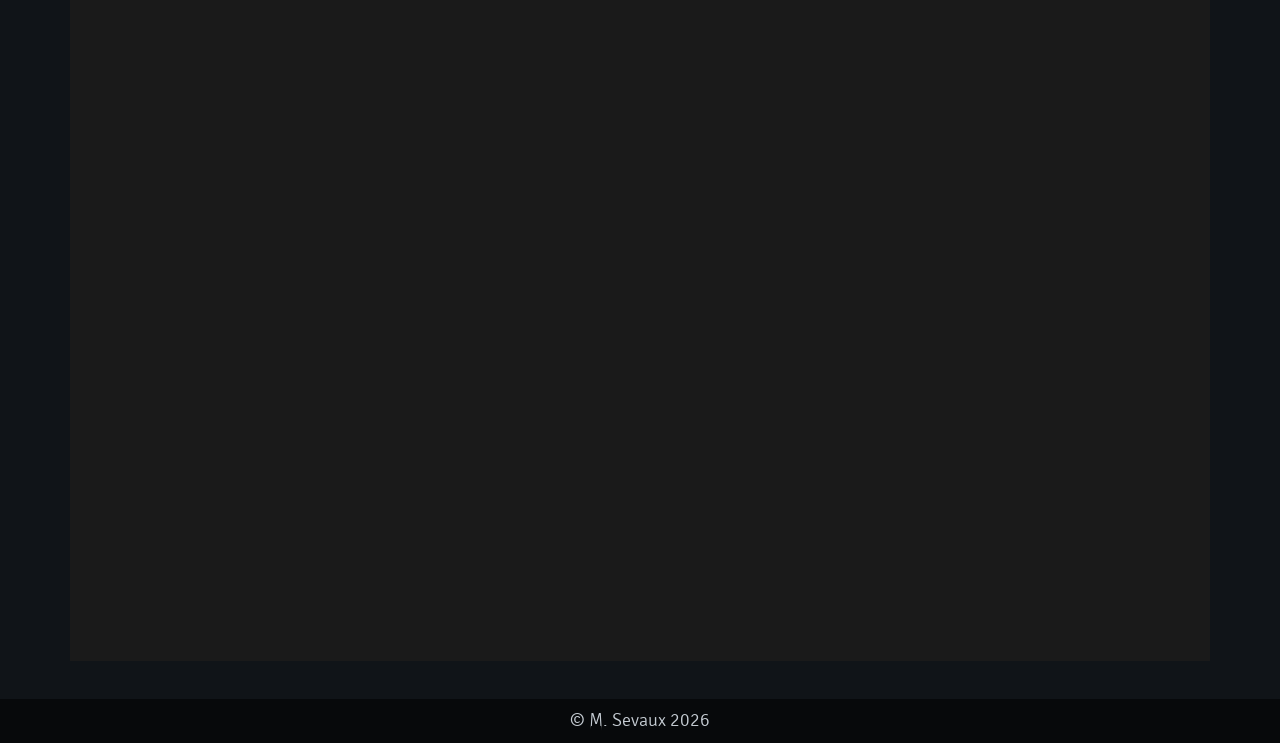
==== commit 119e06fb: "Refine theme toggle and footer credit" ====
--- a/publications.html
+++ b/publications.html
@@ -36,16 +36,16 @@
 				<div class="row">
 					<div class="col-sm-4 nav-logo">
 						<a href="index.html">Prof. Marc SEVAUX</a>
+						<button class="theme-toggle" type="button" data-theme-toggle>
+							<span class="theme-toggle-icon" aria-hidden="true">&#9790;</span>
+							<span class="sr-only" data-theme-label>Light mode</span>
+						</button>
 					</div>
 					<div class="col-sm-8 nav-links">
 						<a class="button-1" href="./index.html#about">Home</a>
 						<a class="button-1" href="./index.html#map">Contact</a>
 						<a class="button-1" href="./index.html#shortcv">Short CV</a>
 						<a class="button-1 active" href="./index.html#publications">Publications</a>
-						<button class="theme-toggle" type="button" data-theme-toggle>
-							<span class="glyphicon glyphicon-adjust" aria-hidden="true"></span>
-							<span data-theme-label>Light mode</span>
-						</button>
 						<div class="show-menu"><span></span></div>
 					</div>
 				</div>
@@ -79,7 +79,7 @@
 	        <div class="container">
 	            <div class="row">
 	                <div class="col-sm-12 footer">
-                            <div class="footer-center">Copyright M. Sevaux 2026</div>
+                            <div class="footer-center">&copy; M. Sevaux 2026</div>
 	                </div>
 	            </div>
 	        </div>
--- a/assets/css/style.css
+++ b/assets/css/style.css
@@ -93,18 +93,23 @@
 	display: inline-flex;
 	align-items: center;
 	justify-content: center;
-	gap: 7px;
-	height: 38px;
-	margin: 2px 0 0 8px;
-	padding: 0 12px;
+	width: 34px;
+	height: 34px;
+	margin: 4px 0 0 10px;
+	padding: 0;
 	border: 1px solid #66717c;
 	border-radius: 4px;
 	background: var(--control-bg);
 	color: #fff;
-	font-family: 'signikaregular', sans-serif;
-	font-size: 15px;
+	font-family: Georgia, serif;
+	font-size: 23px;
 	line-height: 1;
 	vertical-align: top;
+}
+
+.theme-toggle-icon {
+	display: block;
+	transform: translateY(-1px);
 }
 
 .theme-toggle:hover,
